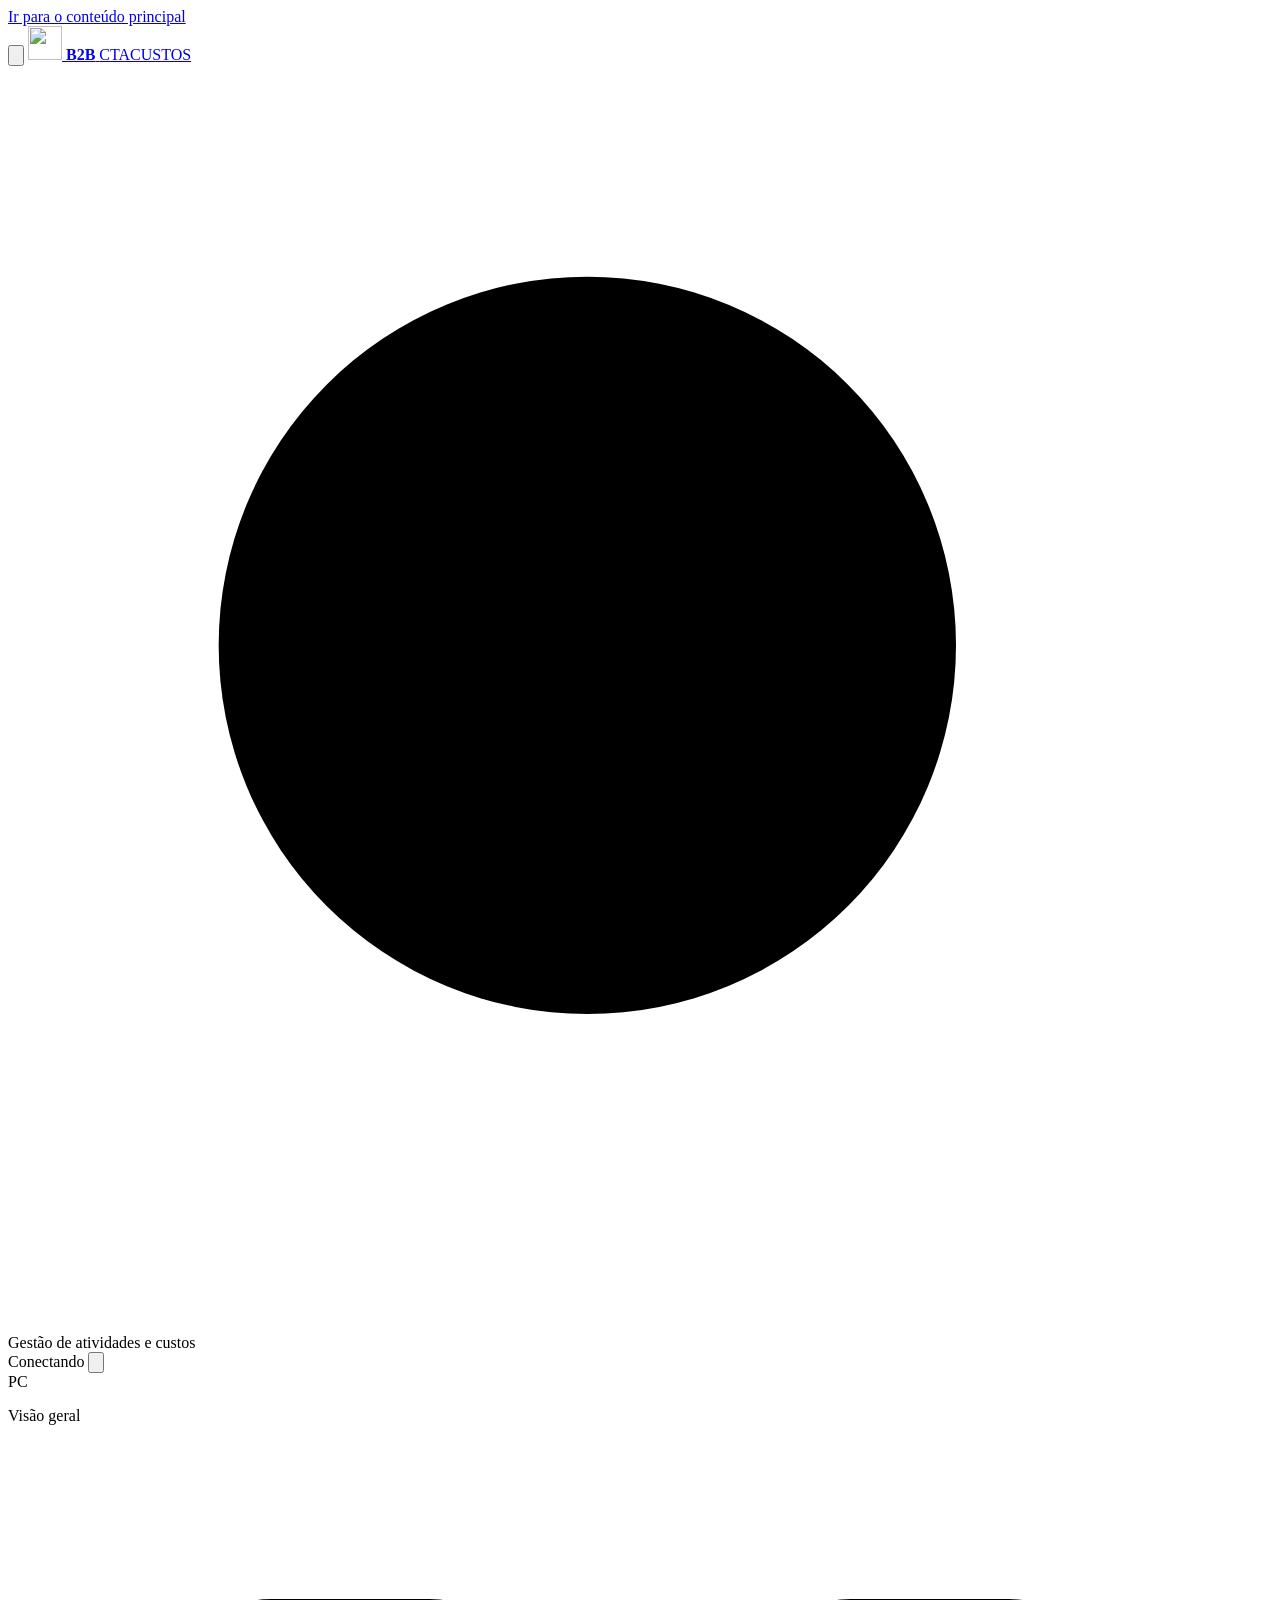
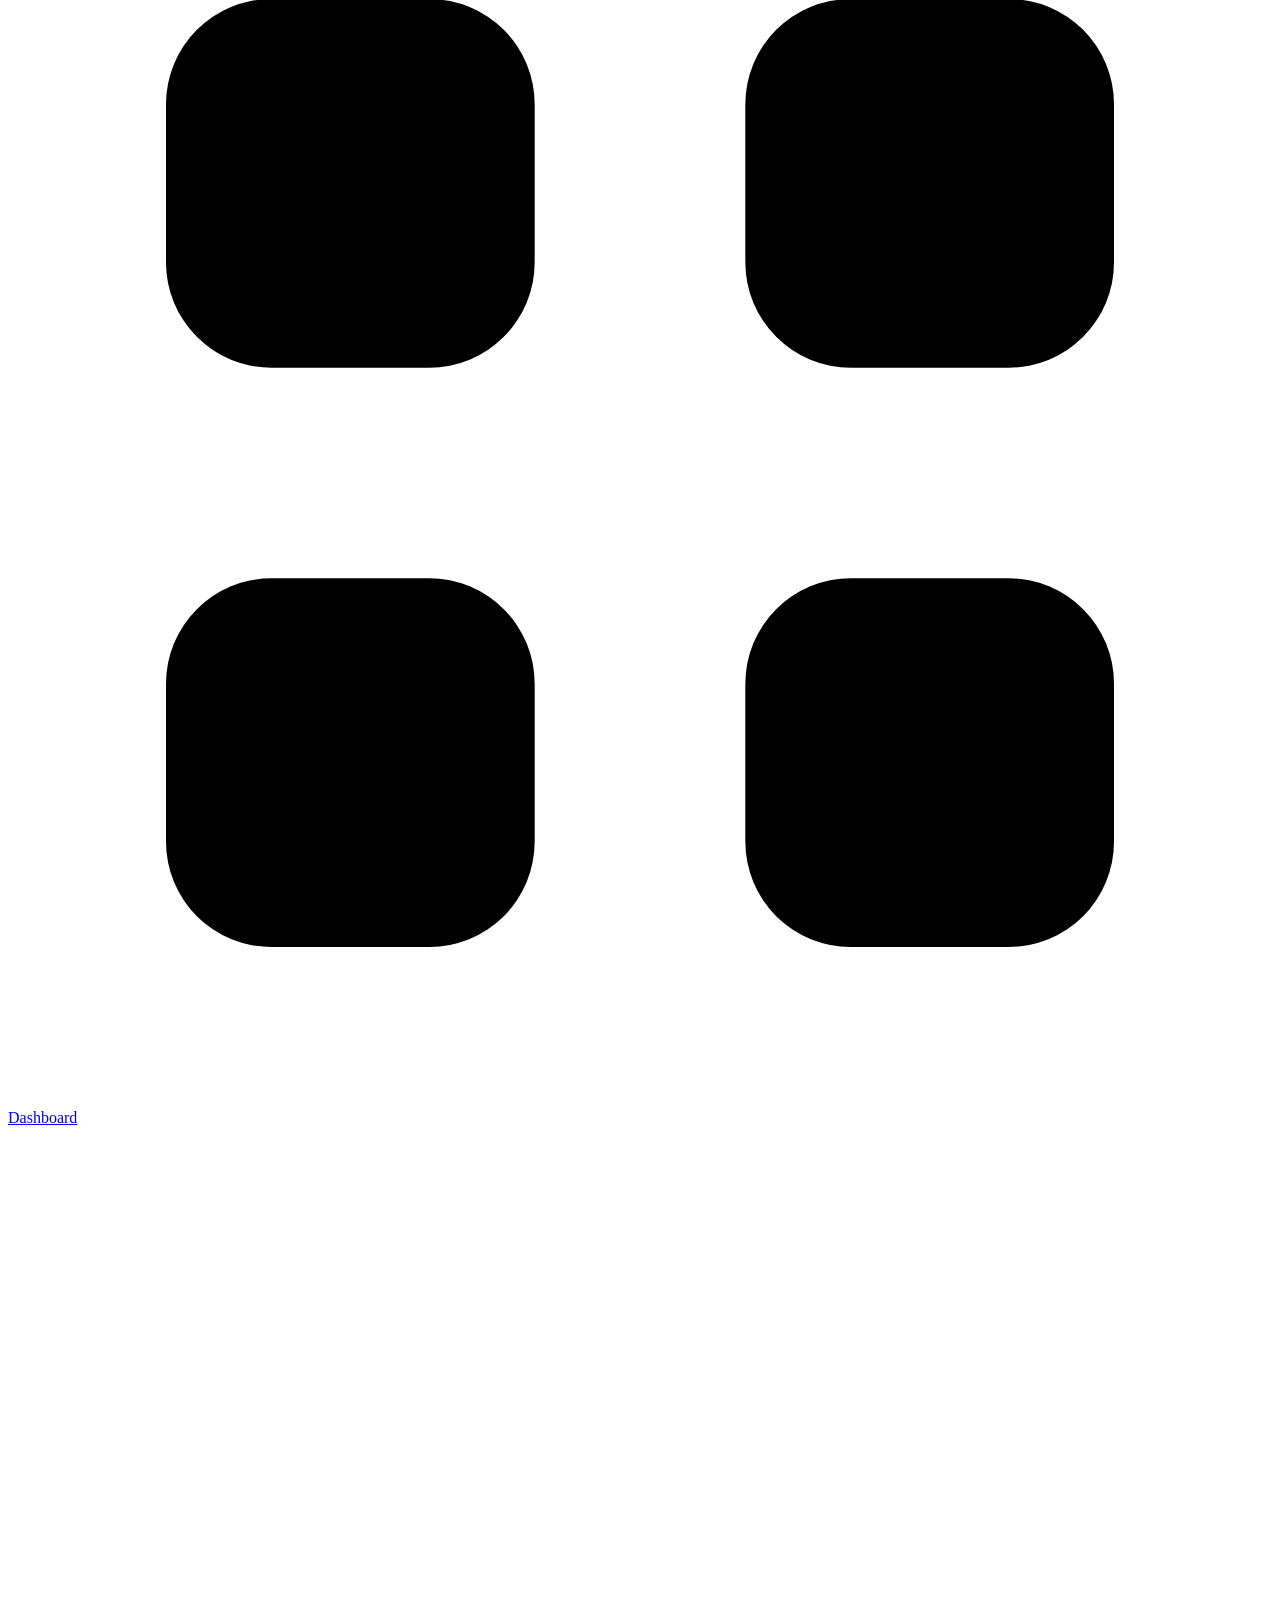
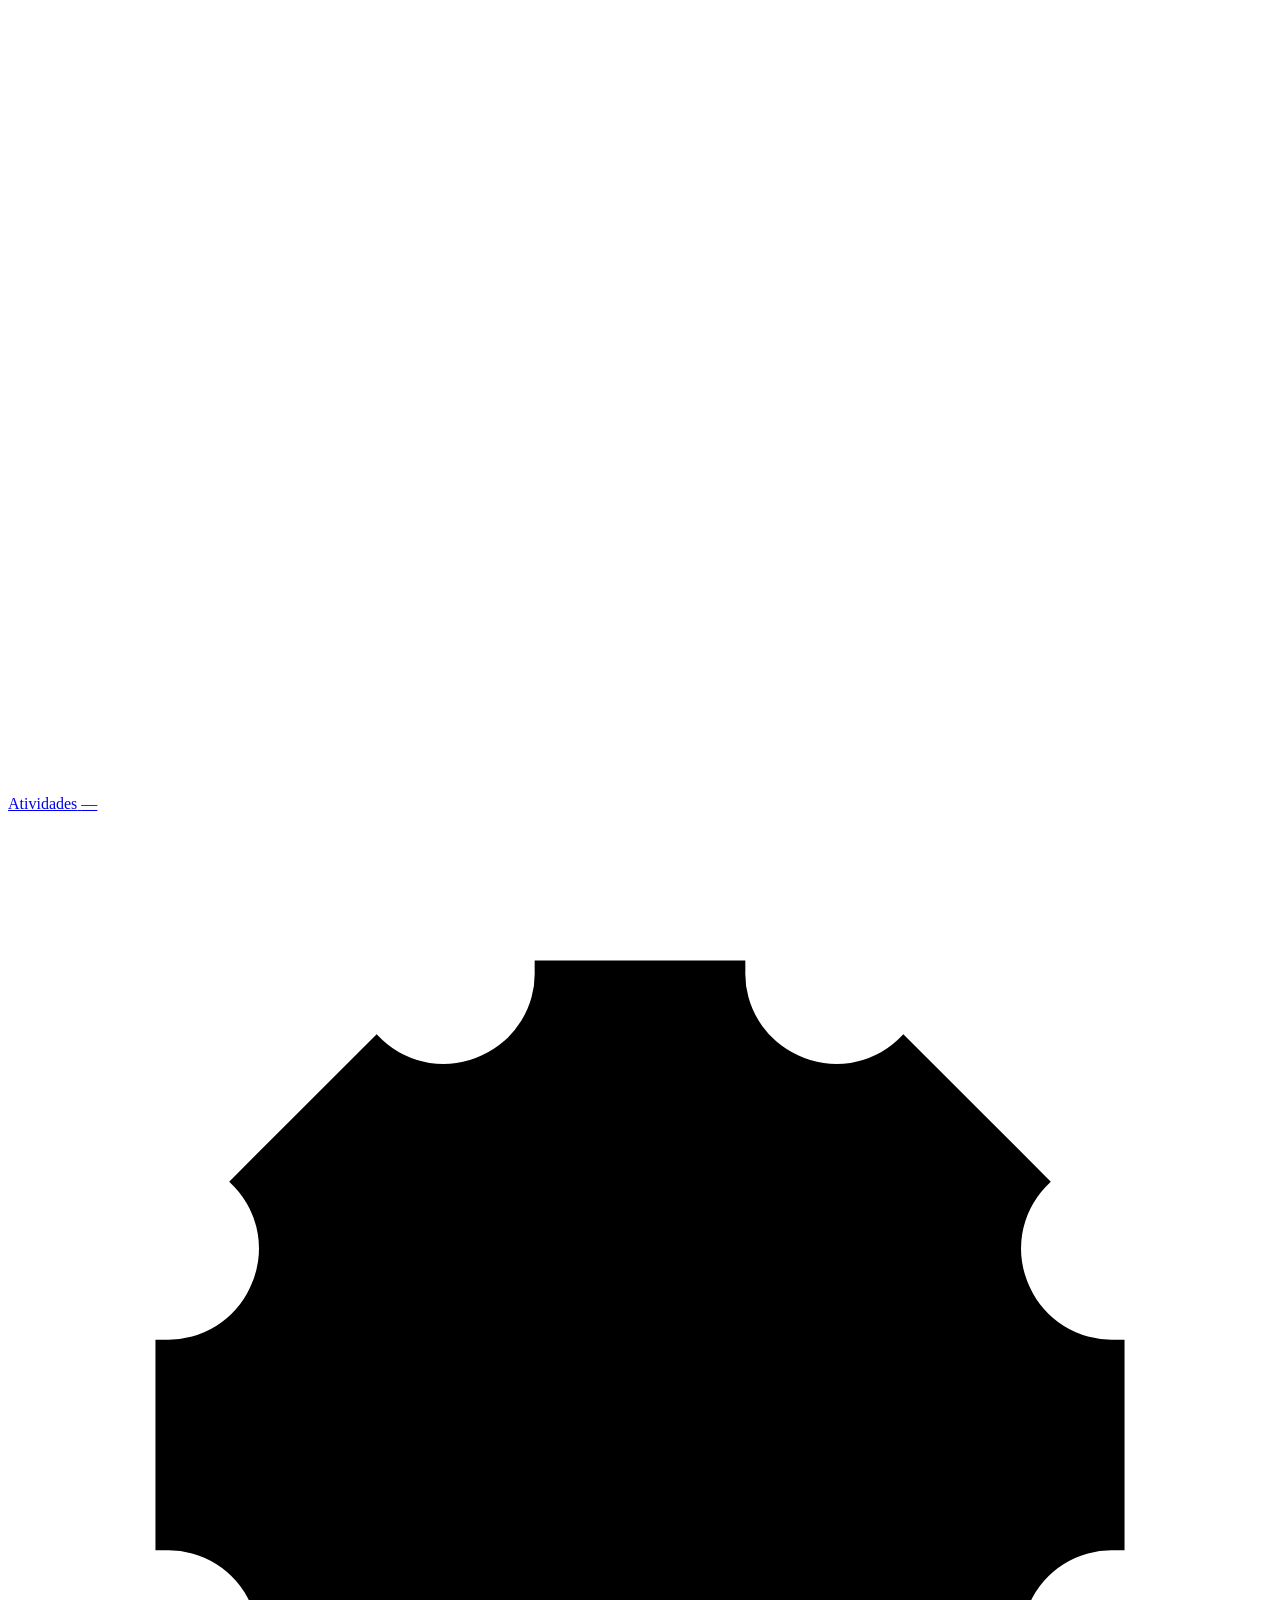
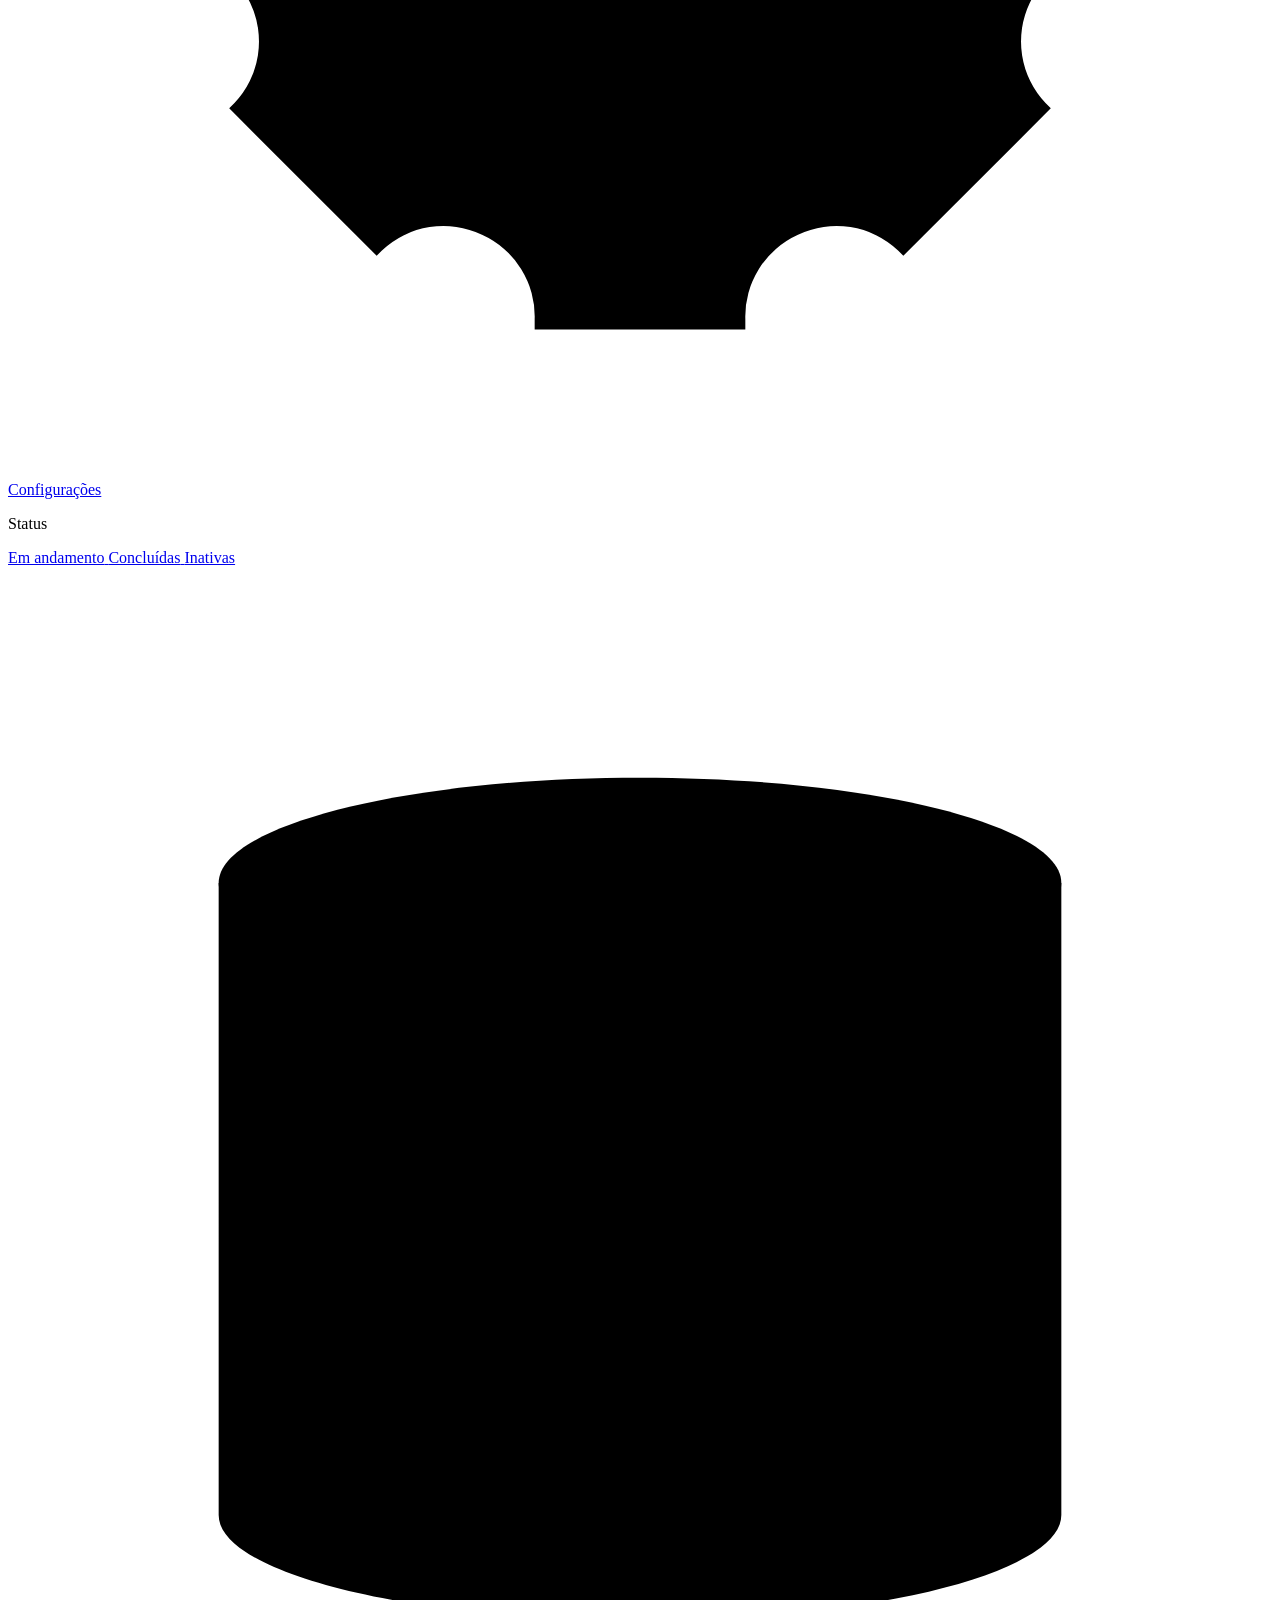
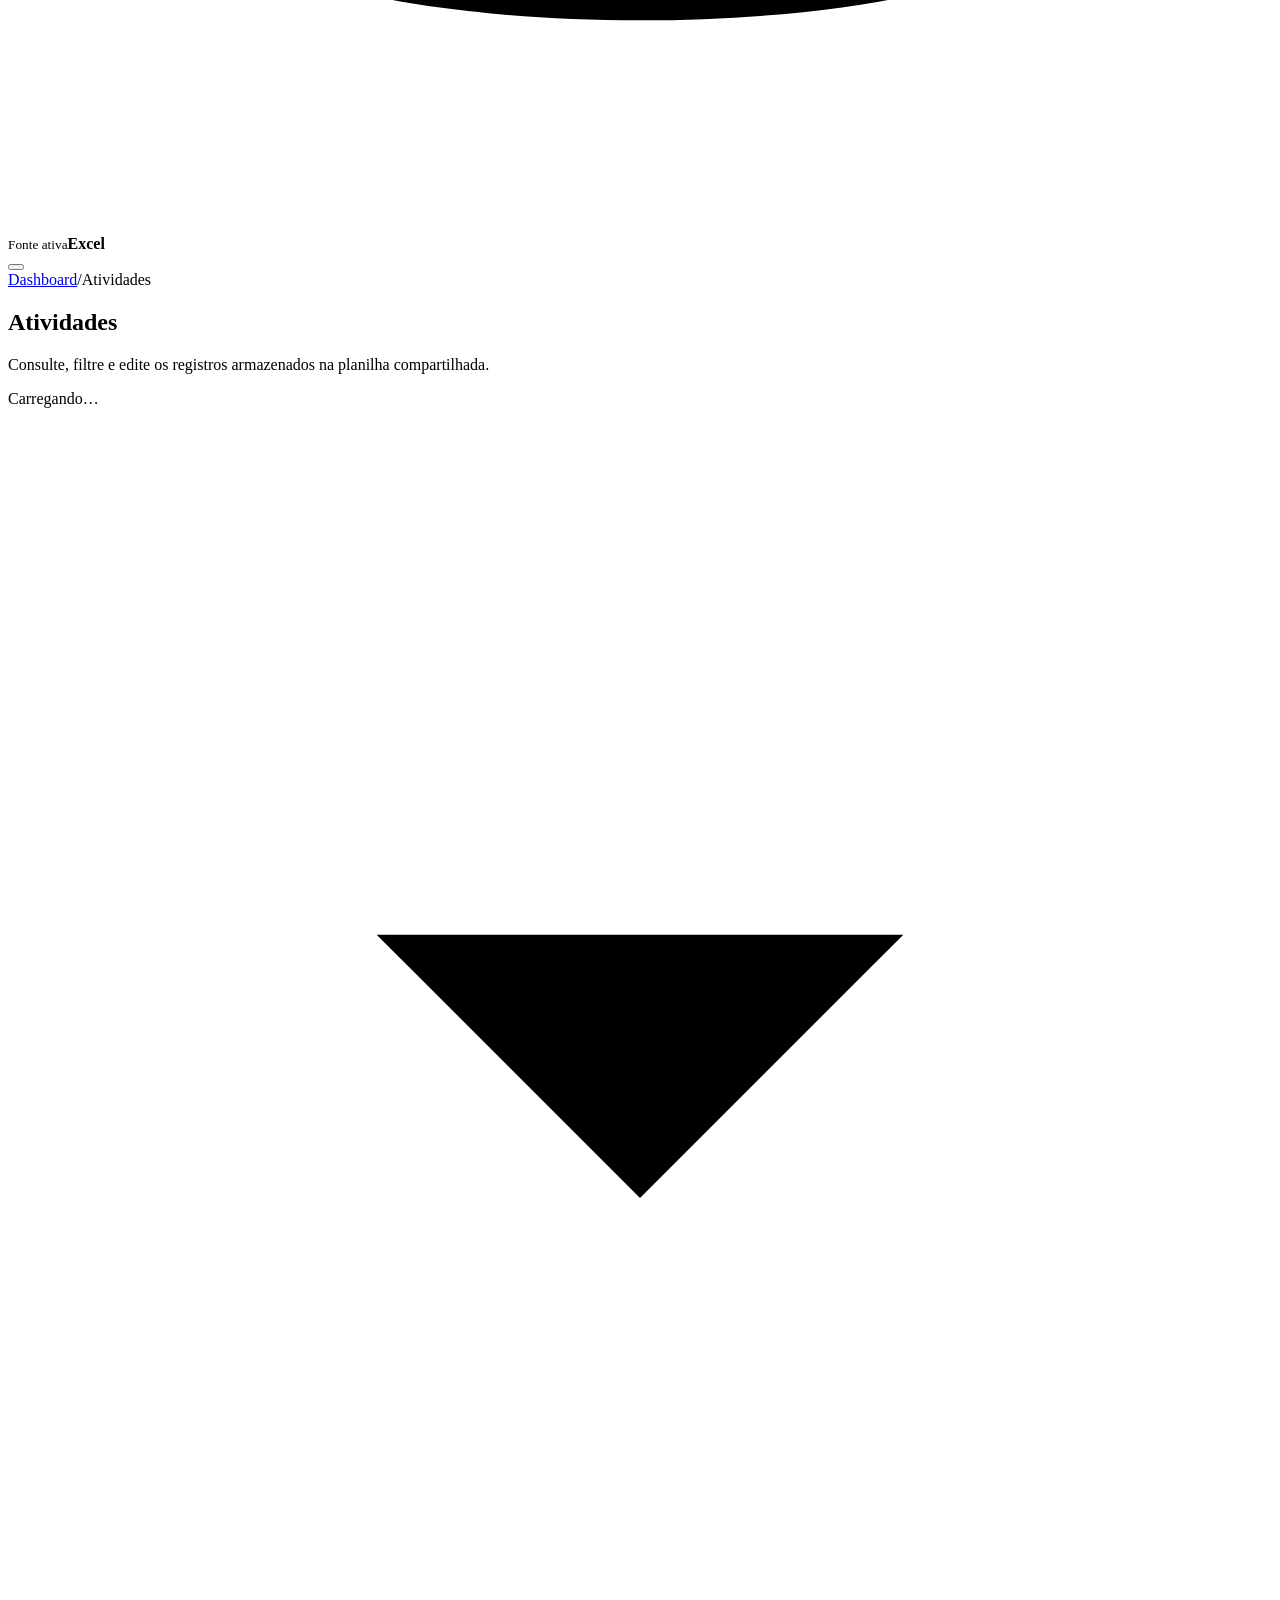
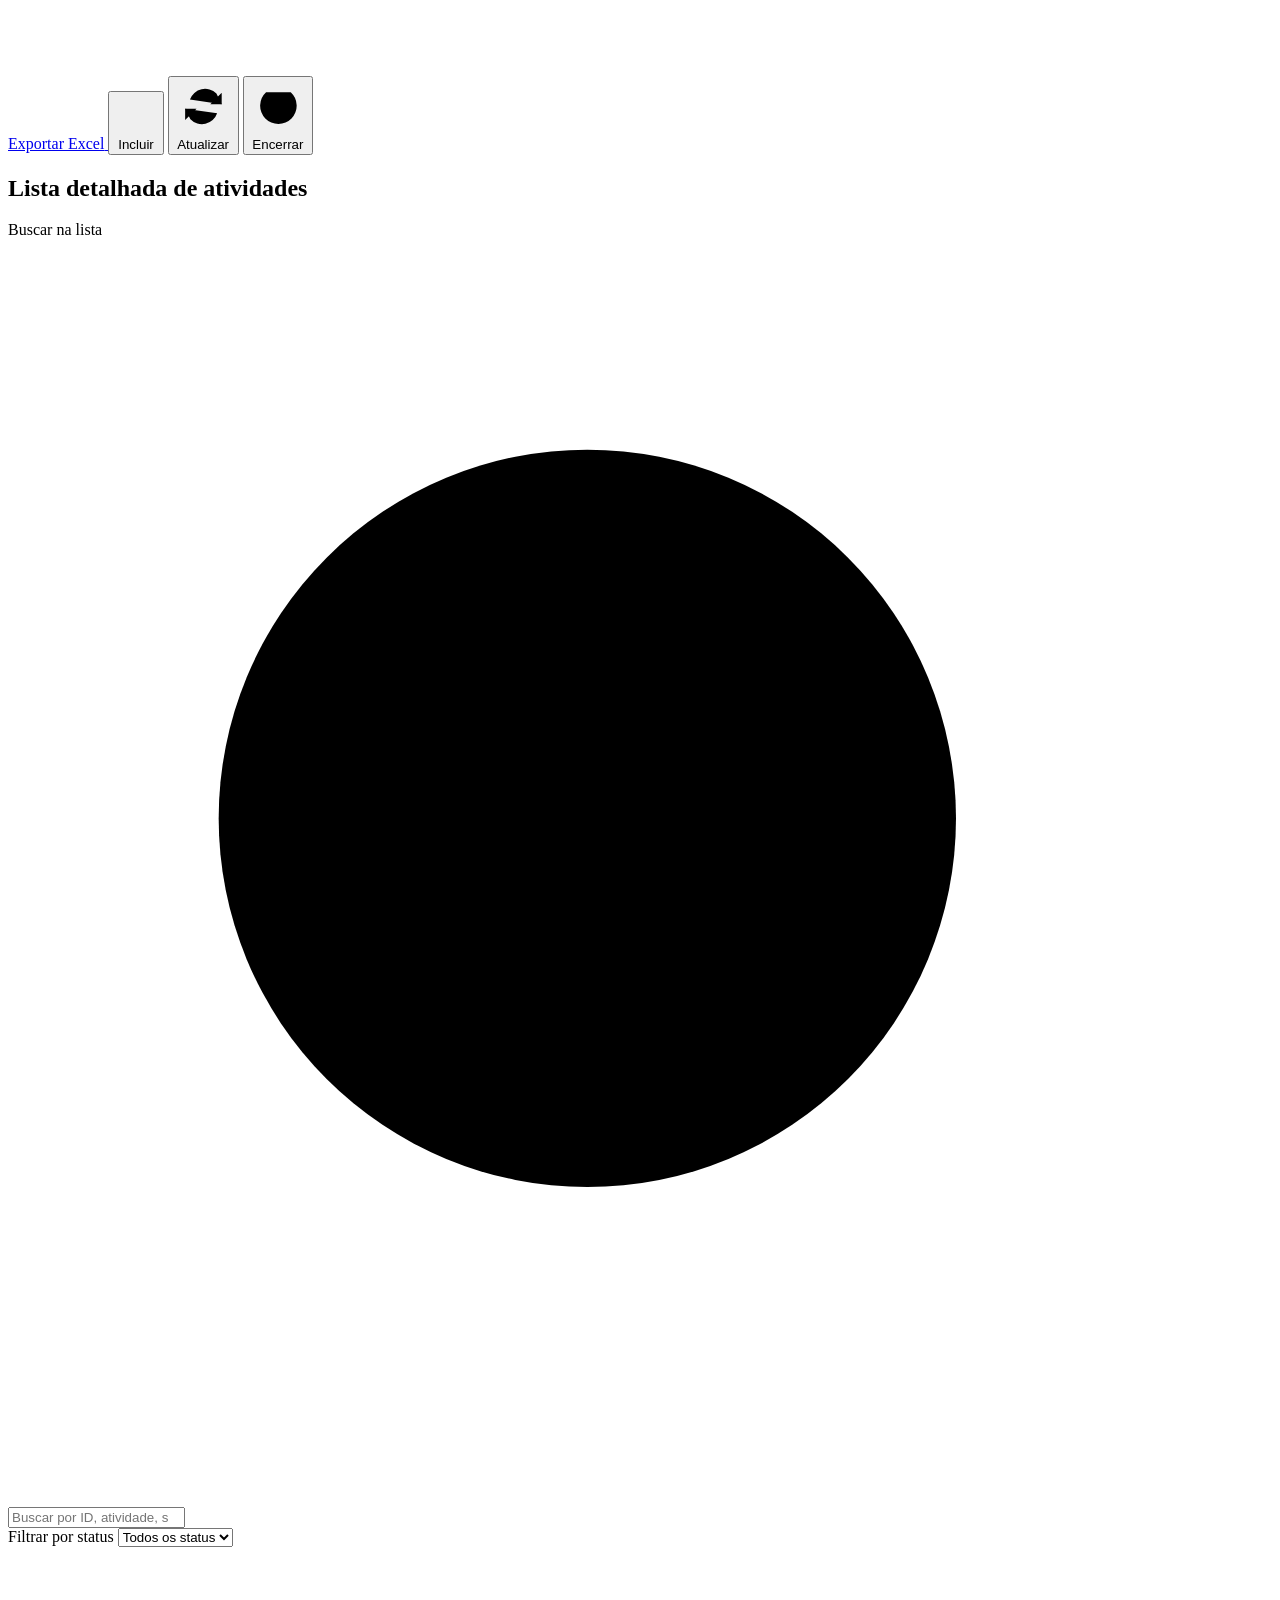
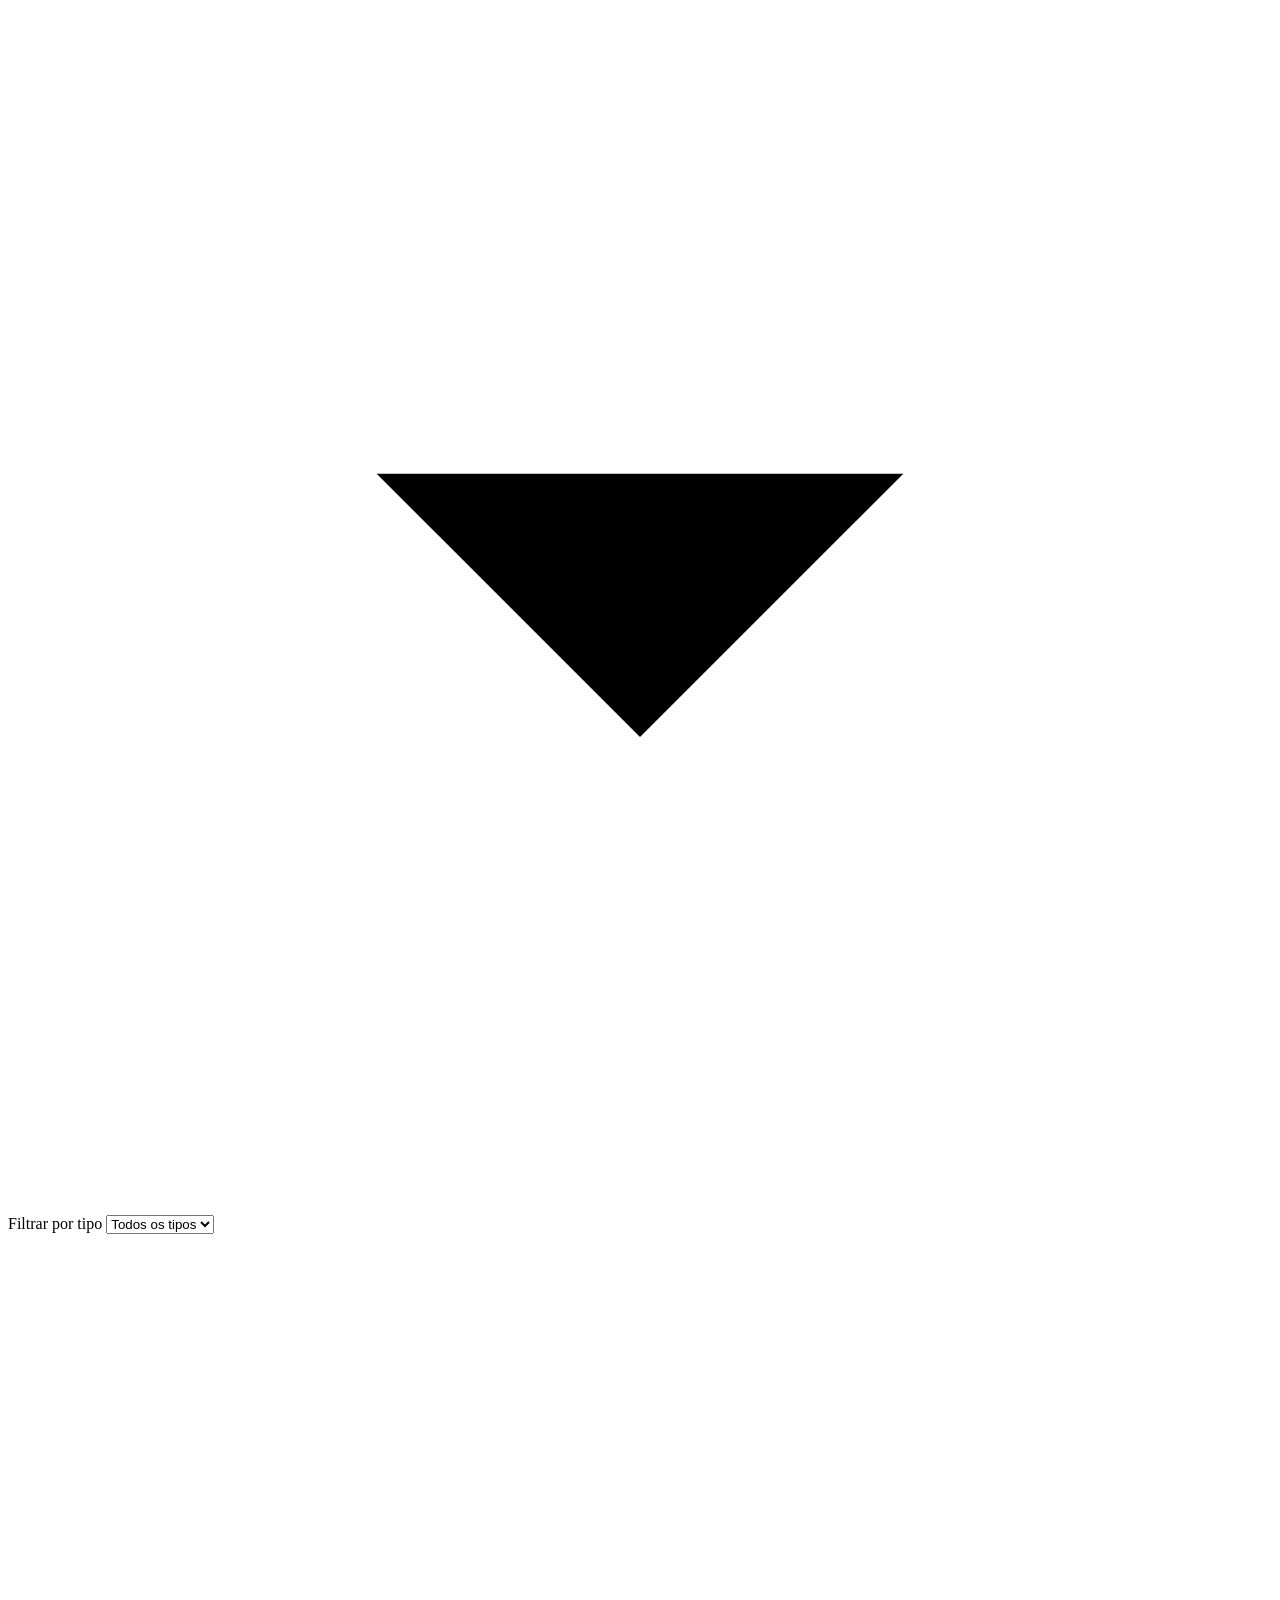
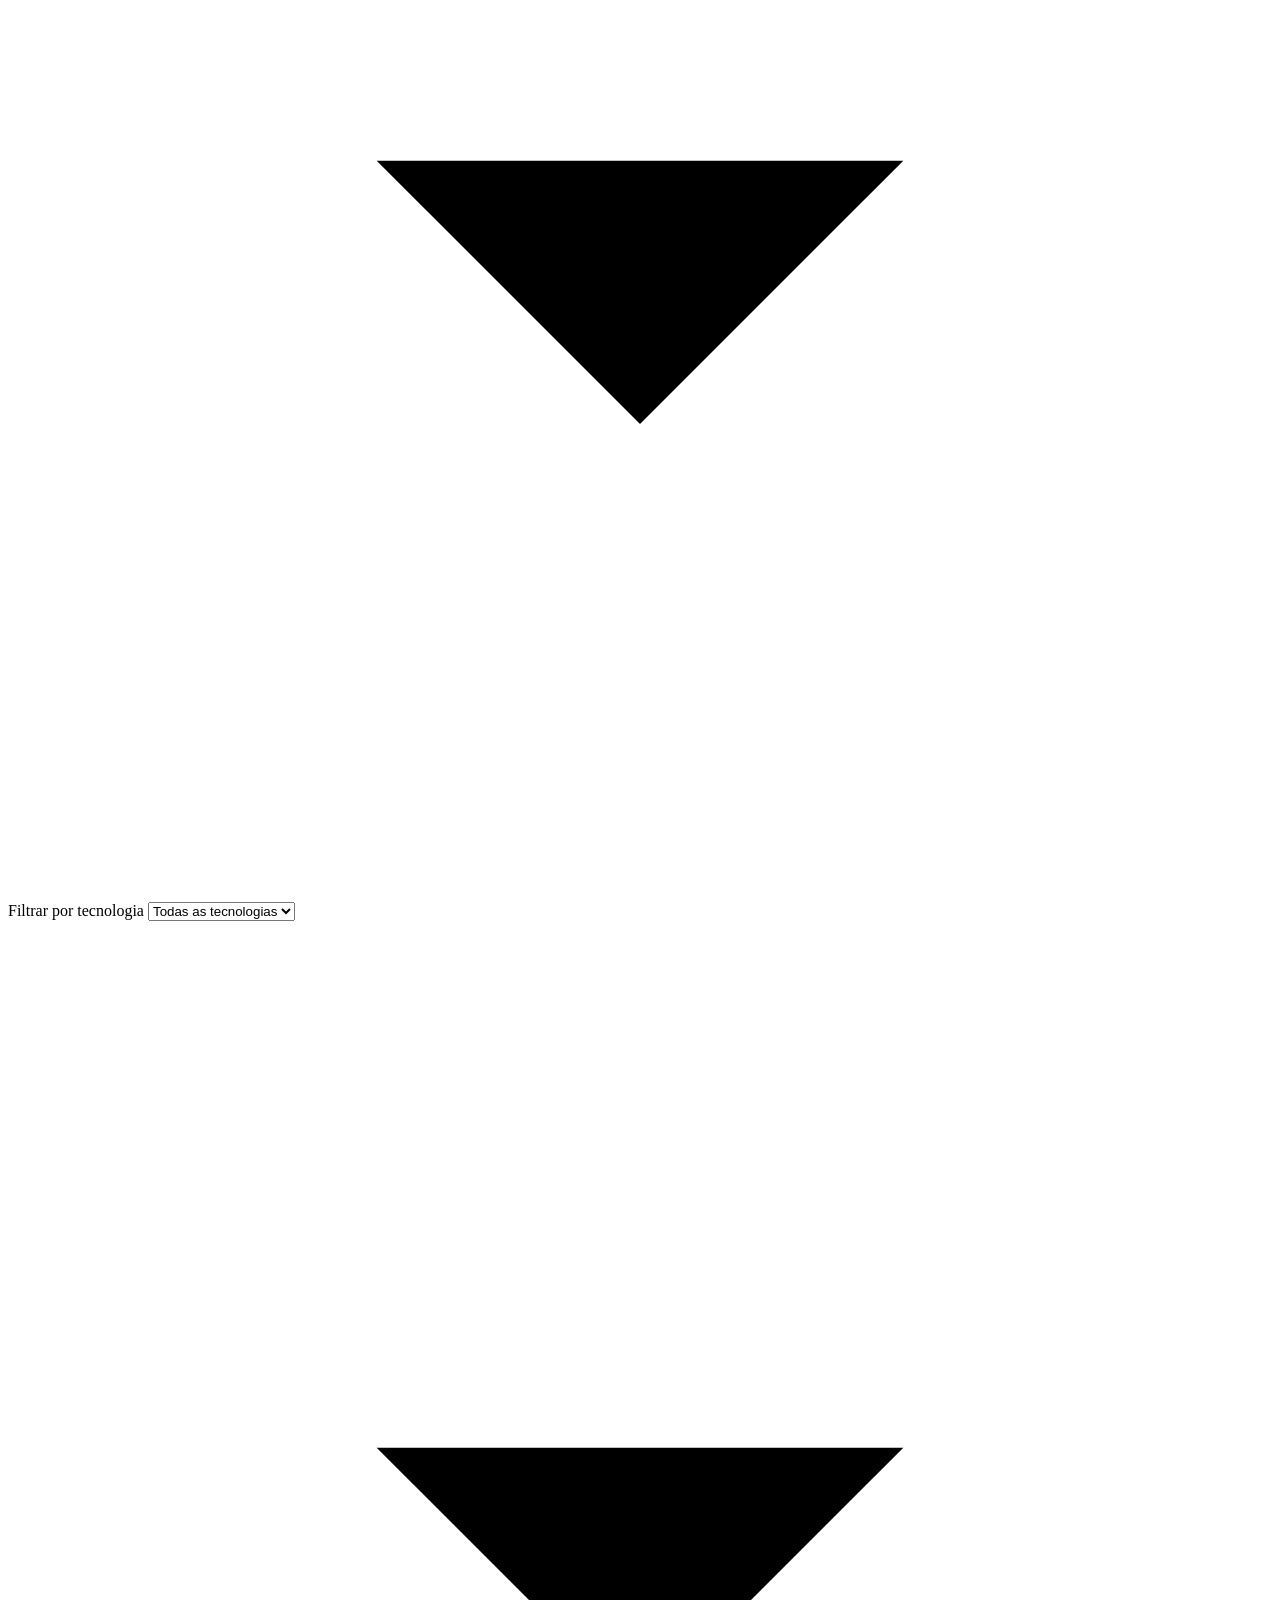
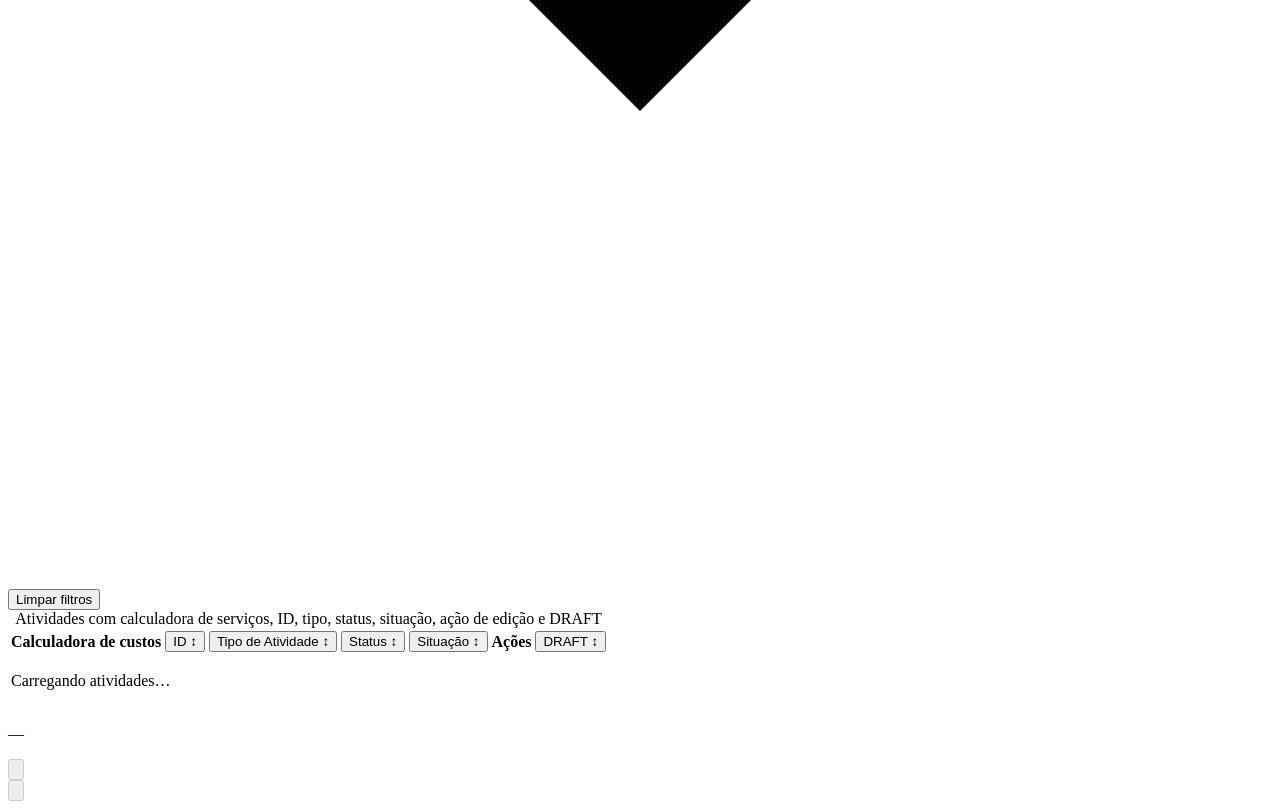
==== web/atividades.html @ 7fdd508a "feat: allow manual ERB costs and refine category cards" ====
<!doctype html>
<html lang="pt-BR">
<head>
  <meta charset="utf-8">
  <meta name="viewport" content="width=device-width, initial-scale=1">
  <meta name="theme-color" content="#DD7FD4">
  <meta name="description" content="Lista detalhada de atividades B2B CTACUSTOS">
  <title>Atividades · B2B CTACUSTOS</title>
  <link rel="icon" href="/static/favicon.svg" type="image/svg+xml">
  <link rel="alternate icon" href="/favicon.ico">
  <link rel="stylesheet" href="/static/app.css?v=20260916-1">
</head>
<body data-page="activities">
  <a class="skip-link" href="#conteudo">Ir para o conteúdo principal</a>

  <header class="topbar">
    <button class="icon-button topbar__menu" type="button" data-sidebar-toggle aria-label="Abrir menu" aria-expanded="false" aria-controls="sidebar">
      <svg aria-hidden="true" viewBox="0 0 24 24"><path d="M4 7h16M4 12h16M4 17h16"/></svg>
    </button>
    <a class="brand" href="/" aria-label="B2B CTACUSTOS — início">
      <img src="/static/logo-mark.svg" alt="" width="34" height="34">
      <span><strong>B2B</strong> <span>CTACUSTOS</span></span>
    </a>
    <div class="topbar-search topbar-search--display">
      <svg aria-hidden="true" viewBox="0 0 24 24"><circle cx="11" cy="11" r="7"/><path d="m20 20-3.6-3.6"/></svg>
      <span>Gestão de atividades e custos</span>
    </div>
    <div class="topbar__actions">
      <span class="sync-pill" id="sync-pill"><span class="sync-pill__dot"></span><span class="sync-pill__text">Conectando</span></span>
      <button class="icon-button" type="button" aria-label="Notificações" title="Notificações">
        <svg aria-hidden="true" viewBox="0 0 24 24"><path d="M18 8a6 6 0 0 0-12 0c0 7-3 7-3 9h18c0-2-3-2-3-9M10 21h4"/></svg>
      </button>
      <div class="avatar" aria-label="Usuário atual">PC</div>
    </div>
  </header>

  <div class="app-shell">
    <aside class="sidebar" id="sidebar" aria-label="Navegação principal">
      <div class="sidebar__scroll">
        <nav class="nav-list">
          <p class="nav-list__label">Visão geral</p>
          <a class="nav-item" href="/">
            <svg aria-hidden="true" viewBox="0 0 24 24"><rect x="3" y="3" width="7" height="7" rx="2"/><rect x="14" y="3" width="7" height="7" rx="2"/><rect x="3" y="14" width="7" height="7" rx="2"/><rect x="14" y="14" width="7" height="7" rx="2"/></svg>
            <span class="nav-item__label">Dashboard</span>
          </a>
          <a class="nav-item is-active" href="/atividades" aria-current="page">
            <svg aria-hidden="true" viewBox="0 0 24 24"><path d="M9 11h11M9 6h11M9 16h11M4 6h.01M4 11h.01M4 16h.01"/></svg>
            <span class="nav-item__label">Atividades</span>
            <span class="nav-item__count" id="nav-total">—</span>
          </a>
          <a class="nav-item" href="/configuracoes">
            <svg aria-hidden="true" viewBox="0 0 24 24"><circle cx="12" cy="12" r="3"/><path d="M19.4 15a1.7 1.7 0 0 0 .3 1.9l.1.1-2.8 2.8-.1-.1a1.7 1.7 0 0 0-1.9-.3 1.7 1.7 0 0 0-1 1.6v.2h-4V21a1.7 1.7 0 0 0-1-1.6 1.7 1.7 0 0 0-1.9.3l-.1.1L4.2 17l.1-.1a1.7 1.7 0 0 0 .3-1.9A1.7 1.7 0 0 0 3 14H2.8v-4H3a1.7 1.7 0 0 0 1.6-1 1.7 1.7 0 0 0-.3-1.9L4.2 7 7 4.2l.1.1a1.7 1.7 0 0 0 1.9.3A1.7 1.7 0 0 0 10 3V2.8h4V3a1.7 1.7 0 0 0 1 1.6 1.7 1.7 0 0 0 1.9-.3l.1-.1L19.8 7l-.1.1a1.7 1.7 0 0 0-.3 1.9 1.7 1.7 0 0 0 1.6 1h.2v4H21a1.7 1.7 0 0 0-1.6 1Z"/></svg>
            <span class="nav-item__label">Configurações</span>
          </a>
        </nav>
        <nav class="nav-list" aria-label="Filtros por status">
          <p class="nav-list__label">Status</p>
          <a class="nav-item nav-item--sub" href="/atividades?status=Em%20andamento">
            <span class="status-dot status-dot--warning"></span><span class="nav-item__label">Em andamento</span>
          </a>
          <a class="nav-item nav-item--sub" href="/atividades?status=Concluída">
            <span class="status-dot status-dot--success"></span><span class="nav-item__label">Concluídas</span>
          </a>
          <a class="nav-item nav-item--sub" href="/atividades?status=Cancelada">
            <span class="status-dot status-dot--neutral"></span><span class="nav-item__label">Inativas</span>
          </a>
        </nav>
      </div>
      <div class="sidebar__footer">
        <div class="source-card">
          <svg aria-hidden="true" viewBox="0 0 24 24"><path d="M4 6c0-1.1 3.6-2 8-2s8 .9 8 2-3.6 2-8 2-8-.9-8-2Z"/><path d="M4 6v6c0 1.1 3.6 2 8 2s8-.9 8-2V6M4 12v6c0 1.1 3.6 2 8 2s8-.9 8-2v-6"/></svg>
          <span><small>Fonte ativa</small><strong id="source-label">Excel</strong></span>
        </div>
      </div>
    </aside>
    <button class="sidebar-backdrop" type="button" data-sidebar-close aria-label="Fechar menu"></button>

    <main class="main" id="conteudo" tabindex="-1">
      <section class="page-heading page-heading--list">
        <div>
          <nav class="breadcrumbs" aria-label="Navegação estrutural"><a href="/">Dashboard</a><span aria-hidden="true">/</span><span>Atividades</span></nav>
          <h1>Atividades</h1>
          <p>Consulte, filtre e edite os registros armazenados na planilha compartilhada.</p>
        </div>
        <div class="page-heading__actions">
          <span class="result-count" id="result-count">Carregando…</span>
          <a class="button button--secondary" id="export-button" href="/api/activities/export" download aria-label="Exportar atividades para Excel sem a coluna DRAFT" title="Exportar Excel sem DRAFT">
            <svg aria-hidden="true" viewBox="0 0 24 24"><path d="M12 3v12M7 10l5 5 5-5M5 20h14"/></svg>
            <span>Exportar Excel</span>
          </a>
          <button class="button button--primary" id="create-button" type="button">
            <svg aria-hidden="true" viewBox="0 0 24 24"><path d="M12 5v14M5 12h14"/></svg>
            <span>Incluir</span>
          </button>
          <button class="button button--secondary" id="refresh-button" type="button" aria-label="Atualizar dados do Excel">
            <svg aria-hidden="true" viewBox="0 0 24 24"><path d="M20 6v5h-5M4 18v-5h5"/><path d="M6.1 9a7 7 0 0 1 11.6-2.6L20 11M4 13l2.3 4.6A7 7 0 0 0 18 15"/></svg>
            <span>Atualizar</span>
          </button>
          <button class="button button--danger" id="shutdown-button" type="button" aria-label="Encerrar aplicativo">
            <svg aria-hidden="true" viewBox="0 0 24 24"><path d="M12 3v9M6.6 5.8a8 8 0 1 0 10.8 0"/></svg>
            <span>Encerrar</span>
          </button>
        </div>
      </section>

      <section class="panel list-panel" aria-labelledby="list-title">
        <h2 class="sr-only" id="list-title">Lista detalhada de atividades</h2>
        <form class="filters" id="filter-form" role="search">
          <div class="field field--search">
            <label class="sr-only" for="list-search">Buscar na lista</label>
            <svg aria-hidden="true" viewBox="0 0 24 24"><circle cx="11" cy="11" r="7"/><path d="m20 20-3.6-3.6"/></svg>
            <input id="list-search" name="q" type="search" placeholder="Buscar por ID, atividade, situação ou técnico" autocomplete="off">
          </div>
          <div class="field field--select">
            <label class="sr-only" for="status-filter">Filtrar por status</label>
            <select id="status-filter" name="status"><option value="">Todos os status</option></select>
            <svg aria-hidden="true" viewBox="0 0 24 24"><path d="m7 10 5 5 5-5"/></svg>
          </div>
          <div class="field field--select">
            <label class="sr-only" for="type-filter">Filtrar por tipo</label>
            <select id="type-filter" name="type"><option value="">Todos os tipos</option></select>
            <svg aria-hidden="true" viewBox="0 0 24 24"><path d="m7 10 5 5 5-5"/></svg>
          </div>
          <div class="field field--select">
            <label class="sr-only" for="technology-filter">Filtrar por tecnologia</label>
            <select id="technology-filter" name="technology"><option value="">Todas as tecnologias</option></select>
            <svg aria-hidden="true" viewBox="0 0 24 24"><path d="m7 10 5 5 5-5"/></svg>
          </div>
          <button class="button button--secondary" id="clear-filters" type="button">Limpar filtros</button>
        </form>

        <div class="selection-bar" id="selection-bar" hidden>
          <span><strong id="selected-id"></strong> selecionada</span>
          <button class="text-link" id="edit-selected" type="button">Editar atividade</button>
        </div>

        <div class="table-wrap table-wrap--list">
          <table class="data-table" id="activities-table">
            <caption class="sr-only">Atividades com calculadora de serviços, ID, tipo, status, situação, ação de edição e DRAFT</caption>
            <thead>
              <tr>
                <th scope="col" class="calculator-column"><span class="sr-only">Calculadora de custos</span></th>
                <th scope="col" aria-sort="ascending"><button class="sort-button" type="button" data-sort="id">ID <span aria-hidden="true">↕</span></button></th>
                <th scope="col" aria-sort="none"><button class="sort-button" type="button" data-sort="tipo_atividade">Tipo de Atividade <span aria-hidden="true">↕</span></button></th>
                <th scope="col" aria-sort="none"><button class="sort-button" type="button" data-sort="status">Status <span aria-hidden="true">↕</span></button></th>
                <th scope="col" aria-sort="none"><button class="sort-button" type="button" data-sort="situacao">Situação <span aria-hidden="true">↕</span></button></th>
                <th scope="col" class="actions-column">Ações</th>
                <th scope="col" aria-sort="none"><button class="sort-button" type="button" data-sort="draft">DRAFT <span aria-hidden="true">↕</span></button></th>
              </tr>
            </thead>
            <tbody id="activities-body">
              <tr><td colspan="7"><div class="empty-state"><div class="spinner" aria-hidden="true"></div><p>Carregando atividades…</p></div></td></tr>
            </tbody>
          </table>
        </div>

        <footer class="pagination-bar">
          <p id="pagination-summary">—</p>
          <nav class="pagination" aria-label="Paginação da lista">
            <button class="icon-button icon-button--bordered" type="button" id="previous-page" aria-label="Página anterior" disabled><svg aria-hidden="true" viewBox="0 0 24 24"><path d="m15 18-6-6 6-6"/></svg></button>
            <div id="page-buttons" class="pagination__pages"></div>
            <button class="icon-button icon-button--bordered" type="button" id="next-page" aria-label="Próxima página" disabled><svg aria-hidden="true" viewBox="0 0 24 24"><path d="m9 18 6-6-6-6"/></svg></button>
          </nav>
        </footer>
      </section>
    </main>
  </div>

  <dialog class="modal" id="edit-modal" aria-labelledby="modal-title">
    <form class="modal__surface" id="edit-form" method="dialog">
      <header class="modal__header">
        <div><p class="eyebrow" id="modal-eyebrow">Edição da planilha</p><h2 id="modal-title">Editar atividade <span id="modal-activity-id"></span></h2></div>
        <button class="icon-button" type="button" data-modal-close aria-label="Fechar janela"><svg aria-hidden="true" viewBox="0 0 24 24"><path d="M18 6 6 18M6 6l12 12"/></svg></button>
      </header>
      <div class="modal__body">
        <div class="form-section form-section--identity">
          <div class="form-section__heading"><span>1</span><div><h3>Identificação</h3><p>Dados de controle e acompanhamento.</p></div></div>
          <div class="form-grid form-grid--four">
            <label class="input-group" id="create-id-field" hidden><span>ID <small>(opcional)</small></span><input name="id" maxlength="60" placeholder="Gerado automaticamente"></label>
            <label class="input-group"><span>Data</span><input name="data" type="date" required></label>
            <label class="input-group"><span>Tipo de atividade</span><input name="tipo_atividade" list="type-options" required maxlength="120"><datalist id="type-options"></datalist></label>
            <label class="input-group"><span>Status</span><select name="status" id="form-status" required><option value="">Selecione</option></select></label>
            <label class="input-group input-group--wide"><span>Situação / detalhes</span><input name="situacao" required maxlength="180"></label>
          </div>
        </div>

        <div class="form-section">
          <div class="form-section__heading"><span>2</span><div><h3>Empresa e equipe</h3><p>Opções lidas diretamente da planilha.</p></div></div>
          <div class="form-grid form-grid--four">
            <label class="input-group"><span>Empresa</span><select name="empresa" id="form-company"><option value="">Selecione</option></select></label>
            <label class="input-group"><span>EPS</span><select name="eps" id="form-eps"><option value="">Selecione</option></select></label>
            <label class="input-group input-group--wide"><span>Nome do técnico</span><select name="tecnico_nome" id="form-technician"><option value="">Selecione</option></select></label>
            <label class="input-group"><span>Matrícula</span><input name="matricula" id="form-registration" maxlength="60"></label>
            <label class="input-group"><span>Região</span><input name="regiao" list="region-options" maxlength="80"><datalist id="region-options"></datalist></label>
            <label class="input-group"><span>Cluster</span><input name="cluster" list="cluster-options" maxlength="80"><datalist id="cluster-options"></datalist></label>
            <label class="input-group input-group--wide"><span>Tecnologia</span><select name="tecnologia" id="form-technology"><option value="">Selecione</option></select><small>O valor configurado será aplicado automaticamente. Para ERB, informe o valor obtido na calculadora externa.</small></label>
            <label class="input-group input-group--wide"><span>DRAFT</span><input name="draft" maxlength="180" placeholder="Informe o DRAFT, quando aplicável"></label>
          </div>
        </div>

        <div class="form-section form-section--results">
          <div class="form-section__heading"><span>3</span><div><h3>Custos da atividade</h3><p>Valores consolidados que serão fornecidos pela calculadora.</p></div></div>
          <div class="form-grid form-grid--five">
            <label class="input-group" id="service-cost-field"><span>Custo Serviço</span><div class="money-input"><span>R$</span><input name="custo_mo" id="form-service-cost" type="text" inputmode="decimal" data-currency-input autocomplete="off" aria-describedby="service-cost-hint" readonly></div><small id="service-cost-hint">Preenchido automaticamente conforme a tecnologia.</small></label>
            <label class="input-group"><span>Custo Material</span><div class="money-input"><span>R$</span><input name="custo_mat" type="text" inputmode="decimal" data-currency-input autocomplete="off"></div></label>
            <label class="input-group"><span>Custo Total</span><output class="calculated-output" id="calc-total">R$ 0,00</output></label>
            <label class="input-group"><span>Custo Evitado</span><output class="calculated-output" id="calc-avoided">R$ 0,00</output><input name="custo_evitado" type="hidden" value="0"></label>
            <label class="input-group"><span>GAP</span><output class="calculated-output calculated-output--gap is-neutral" id="calc-gap" aria-label="GAP calculado por categoria">Por categoria</output><small id="calc-gap-detail">Calculado no Dashboard com a equipe configurada.</small></label>
          </div>
          <p class="formula-note"><strong>Regras:</strong> Custo Total = Custo Serviço + Custo Material. Custo Evitado = Custo Serviço. O GAP é consolidado por categoria no Dashboard, sem usar técnicos × dias neste formulário.</p>
        </div>
      </div>
      <footer class="modal__footer">
        <p id="save-status" role="status" aria-live="polite"></p>
        <div><button class="button button--secondary" type="button" data-modal-close>Cancelar</button><button class="button button--primary" type="submit" id="save-button">Salvar alterações</button></div>
      </footer>
    </form>
  </dialog>

  <dialog class="modal service-modal" id="service-calculator-modal" aria-labelledby="service-calculator-title">
    <form class="modal__surface service-calculator" id="service-calculator-form" method="dialog">
      <header class="modal__header service-calculator__header">
        <div>
          <p class="eyebrow">Calculadora de custos</p>
          <h2 id="service-calculator-title">Materiais e Serviços <span id="service-calculator-id"></span></h2>
          <p class="service-source" id="service-source">Carregando bases de materiais e serviços…</p>
        </div>
        <button class="icon-button" type="button" data-service-modal-close aria-label="Fechar calculadora"><svg aria-hidden="true" viewBox="0 0 24 24"><path d="M18 6 6 18M6 6l12 12"/></svg></button>
      </header>

      <div class="calculator-tabs" role="tablist" aria-label="Etapas da calculadora">
        <button class="calculator-tab is-active" id="materials-tab" type="button" role="tab" aria-selected="true" aria-controls="materials-panel" data-calculator-tab="materials"><span>1</span> Materiais <strong id="materials-tab-total">R$ 0,00</strong></button>
        <button class="calculator-tab" id="services-tab" type="button" role="tab" aria-selected="false" aria-controls="services-panel" data-calculator-tab="services"><span>2</span> Serviços e equipe <strong id="services-tab-total">R$ 0,00</strong></button>
      </div>

      <div class="service-calculator__body" id="materials-panel" role="tabpanel" aria-labelledby="materials-tab">
        <section class="service-pane service-catalog" aria-labelledby="material-catalog-title">
          <div class="service-pane__header">
            <div><h3 id="material-catalog-title">Materiais disponíveis</h3><p id="material-catalog-count">—</p></div>
          </div>
          <label class="service-search" for="material-search">
            <span class="sr-only">Buscar material</span>
            <svg aria-hidden="true" viewBox="0 0 24 24"><circle cx="11" cy="11" r="7"/><path d="m20 20-3.6-3.6"/></svg>
            <input id="material-search" type="search" placeholder="Buscar por material, código ou unidade" autocomplete="off">
          </label>
          <div class="service-catalog__list" id="material-catalog-list" aria-live="polite">
            <div class="service-loading"><div class="spinner" aria-hidden="true"></div><p>Lendo MATERIAL.xlsx…</p></div>
          </div>
        </section>

        <section class="service-pane service-selection" aria-labelledby="selected-materials-title">
          <div class="service-pane__header">
            <div><h3 id="selected-materials-title">Materiais selecionados</h3><p id="selected-materials-count">Nenhum item</p></div>
            <button class="text-link" id="clear-selected-materials" type="button" disabled>Limpar</button>
          </div>
          <div class="selected-services-table" role="table" aria-label="Materiais incluídos no cálculo">
            <div class="selected-services-table__head" role="row">
              <span role="columnheader">Descrição</span><span role="columnheader">Valor unitário</span><span role="columnheader">Qtd.</span><span role="columnheader">Total</span><span role="columnheader" class="sr-only">Excluir</span>
            </div>
            <div class="selected-services-table__body" id="selected-materials-list" role="rowgroup"></div>
          </div>
          <div class="service-selection__empty" id="selected-materials-empty">
            <svg aria-hidden="true" viewBox="0 0 24 24"><path d="M12 5v14M5 12h14"/></svg>
            <strong>Nenhum material selecionado</strong>
            <p>Inclua os materiais usados ou continue sem custo de material.</p>
          </div>
        </section>

        <aside class="service-summary material-summary" aria-label="Resumo dos materiais">
          <div class="service-summary__activity"><span>Atividade vinculada</span><strong id="material-summary-id">—</strong></div>
          <dl>
            <div><dt>Itens no cálculo</dt><dd id="material-summary-count">0</dd></div>
          </dl>
          <div class="service-summary__total material-summary__total"><span>Novo custo material</span><output id="material-total">R$ 0,00</output></div>
          <p>O total será levado automaticamente para a etapa de serviços e salvo no Custo Material da atividade.</p>
        </aside>
      </div>

      <div class="service-calculator__body" id="services-panel" role="tabpanel" aria-labelledby="services-tab" hidden>
        <section class="service-pane service-catalog" aria-labelledby="service-catalog-title">
          <div class="service-pane__header">
            <div><h3 id="service-catalog-title">Serviços disponíveis</h3><p id="service-catalog-count">—</p></div>
          </div>
          <label class="service-search" for="service-search">
            <span class="sr-only">Buscar serviço</span>
            <svg aria-hidden="true" viewBox="0 0 24 24"><circle cx="11" cy="11" r="7"/><path d="m20 20-3.6-3.6"/></svg>
            <input id="service-search" type="search" placeholder="Buscar por serviço, código ou unidade" autocomplete="off">
          </label>
          <div class="service-catalog__list" id="service-catalog-list" aria-live="polite">
            <div class="service-loading"><div class="spinner" aria-hidden="true"></div><p>Lendo SERVICOS.xlsx…</p></div>
          </div>
        </section>

        <section class="service-pane service-selection" aria-labelledby="selected-services-title">
          <div class="service-pane__header">
            <div><h3 id="selected-services-title">Serviços selecionados</h3><p id="selected-services-count">Nenhum item</p></div>
            <button class="text-link" id="clear-selected-services" type="button" disabled>Limpar</button>
          </div>
          <div class="selected-services-table" role="table" aria-label="Serviços incluídos no cálculo">
            <div class="selected-services-table__head" role="row">
              <span role="columnheader">Descrição</span>
              <span role="columnheader">Valor unitário</span>
              <span role="columnheader">Qtd.</span>
              <span role="columnheader">Total</span>
              <span role="columnheader" class="sr-only">Excluir</span>
            </div>
            <div class="selected-services-table__body" id="selected-services-list" role="rowgroup"></div>
          </div>
          <div class="service-selection__empty" id="selected-services-empty">
            <svg aria-hidden="true" viewBox="0 0 24 24"><path d="M12 5v14M5 12h14"/></svg>
            <strong>Nenhum serviço selecionado</strong>
            <p>Você pode incluir serviços ou salvar somente com o custo padrão da equipe.</p>
          </div>
        </section>

        <aside class="service-summary" aria-label="Resumo do cálculo">
          <div class="service-summary__activity">
            <span>Atividade vinculada</span>
            <strong id="service-summary-id">—</strong>
          </div>
          <div class="service-summary__drivers">
            <label><span>Qtde técnicos</span><input id="service-technicians" type="number" min="1" max="1000000" step="1" inputmode="numeric" required></label>
            <label><span>Qtde dias</span><input id="service-days" type="number" min="1" max="1000000" step="1" inputmode="numeric" required></label>
          </div>
          <dl>
            <div><dt>Custo Serviço atual</dt><dd id="service-current-total">R$ 0,00</dd></div>
            <div><dt>Custo de materiais</dt><dd id="service-material-total">R$ 0,00</dd></div>
            <div class="service-summary__standard"><dt>Custo padrão da equipe</dt><dd><strong id="service-standard-total">R$ 0,00</strong><small id="service-standard-detail">Aguardando dados da atividade</small></dd></div>
            <div><dt>Itens no cálculo</dt><dd id="service-summary-count">0</dd></div>
            <div><dt>Custo total previsto</dt><dd id="service-grand-total">R$ 0,00</dd></div>
          </dl>
          <div class="service-summary__total">
            <span>Novo total de Serviços</span>
            <output id="service-total">R$ 0,00</output>
            <div class="service-summary__gap is-neutral">
              <span>GAP (Serviços − equipe)</span>
              <output id="service-gap" aria-label="GAP neutro: R$ 0,00">→ R$ 0,00</output>
              <small id="service-gap-detail">R$ 0,00 − R$ 0,00</small>
            </div>
          </div>
          <p>Sem serviços, o custo padrão será usado. Ao salvar, o valor substituirá o Custo Serviço e atualizará o Custo Total.</p>
        </aside>
      </div>

      <footer class="modal__footer service-calculator__footer">
        <p id="service-calculator-status" role="status" aria-live="polite"></p>
        <div>
          <button class="button button--secondary" type="button" data-service-modal-close>Cancelar</button>
          <button class="button button--secondary" type="button" id="calculator-back" hidden>Voltar aos materiais</button>
          <button class="button button--primary" type="button" id="calculator-next" disabled>Continuar para serviços</button>
          <button class="button button--primary" type="submit" id="save-service-calculation" disabled hidden>Salvar cálculo</button>
        </div>
      </footer>
    </form>
  </dialog>

  <div class="toast-region" id="toast-region" role="status" aria-live="polite"></div>
  <script src="/static/app.js?v=20260916-1" defer></script>
</body>
</html>
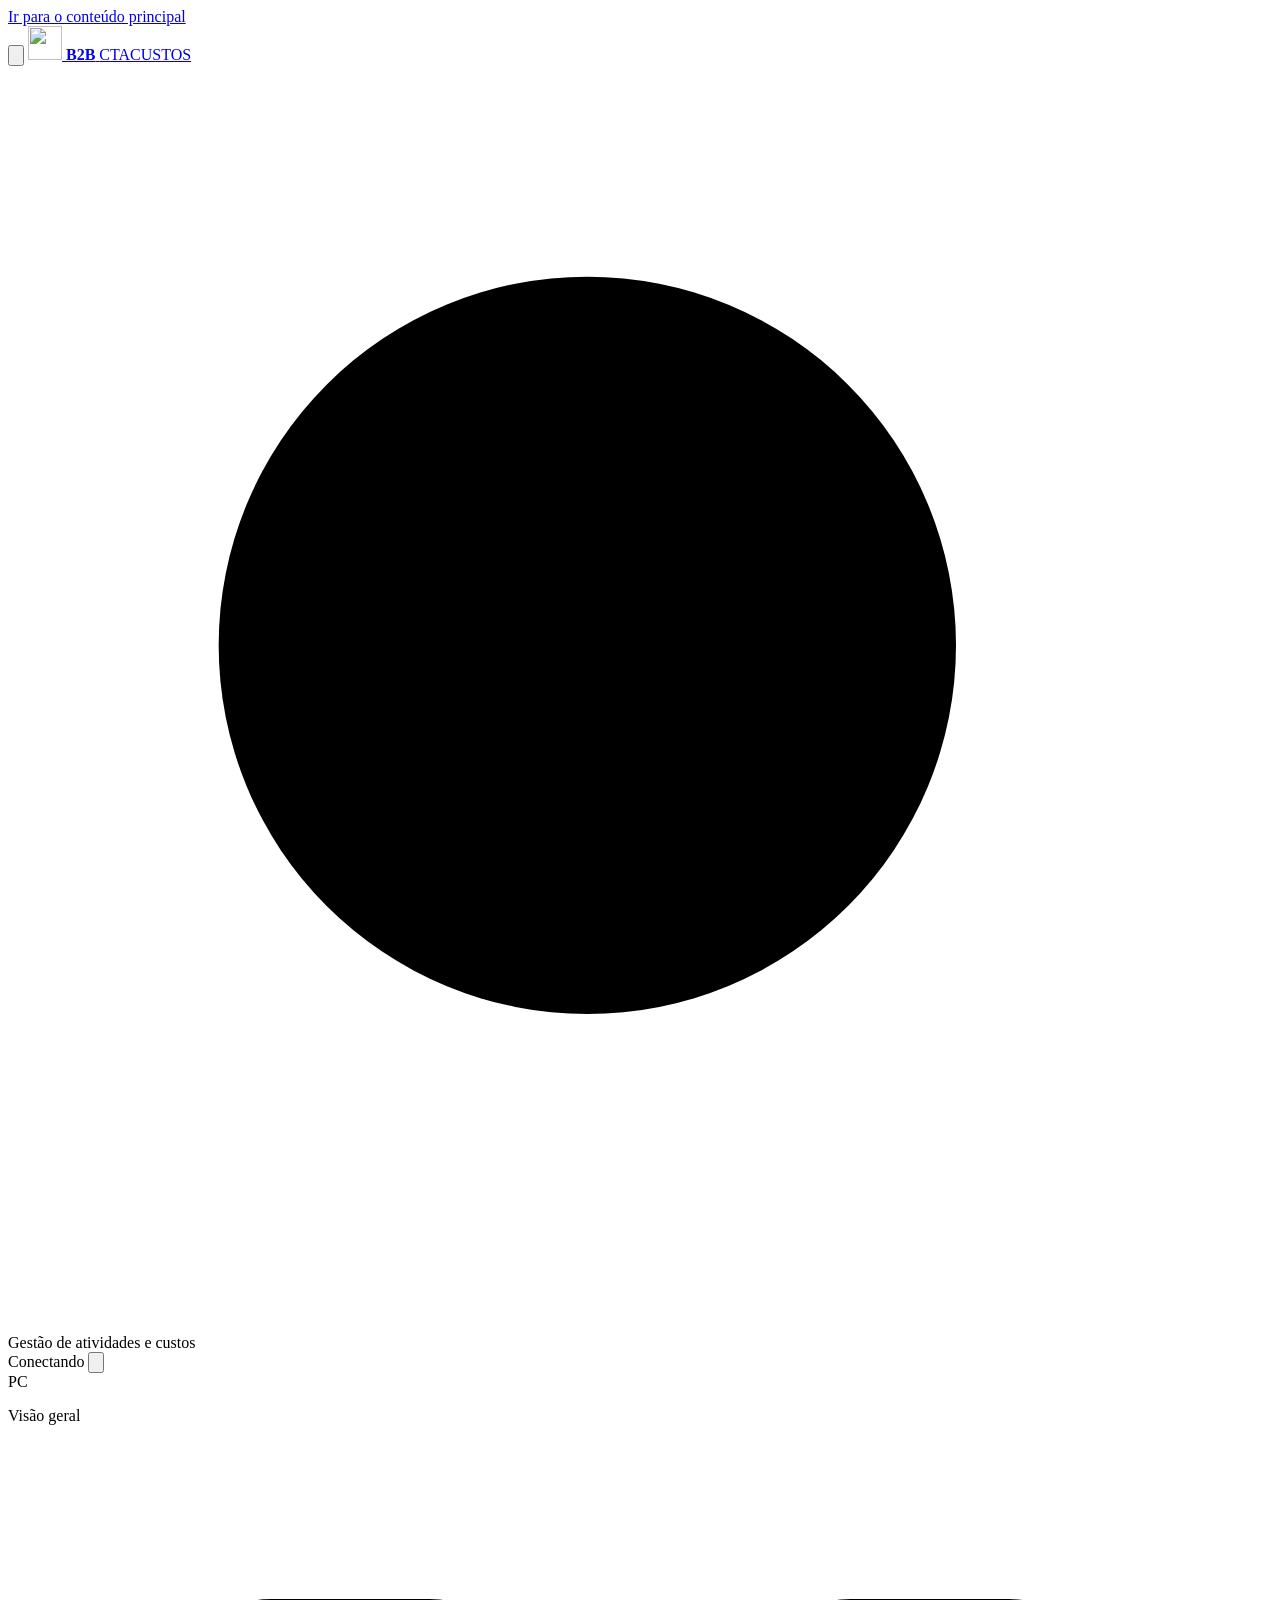
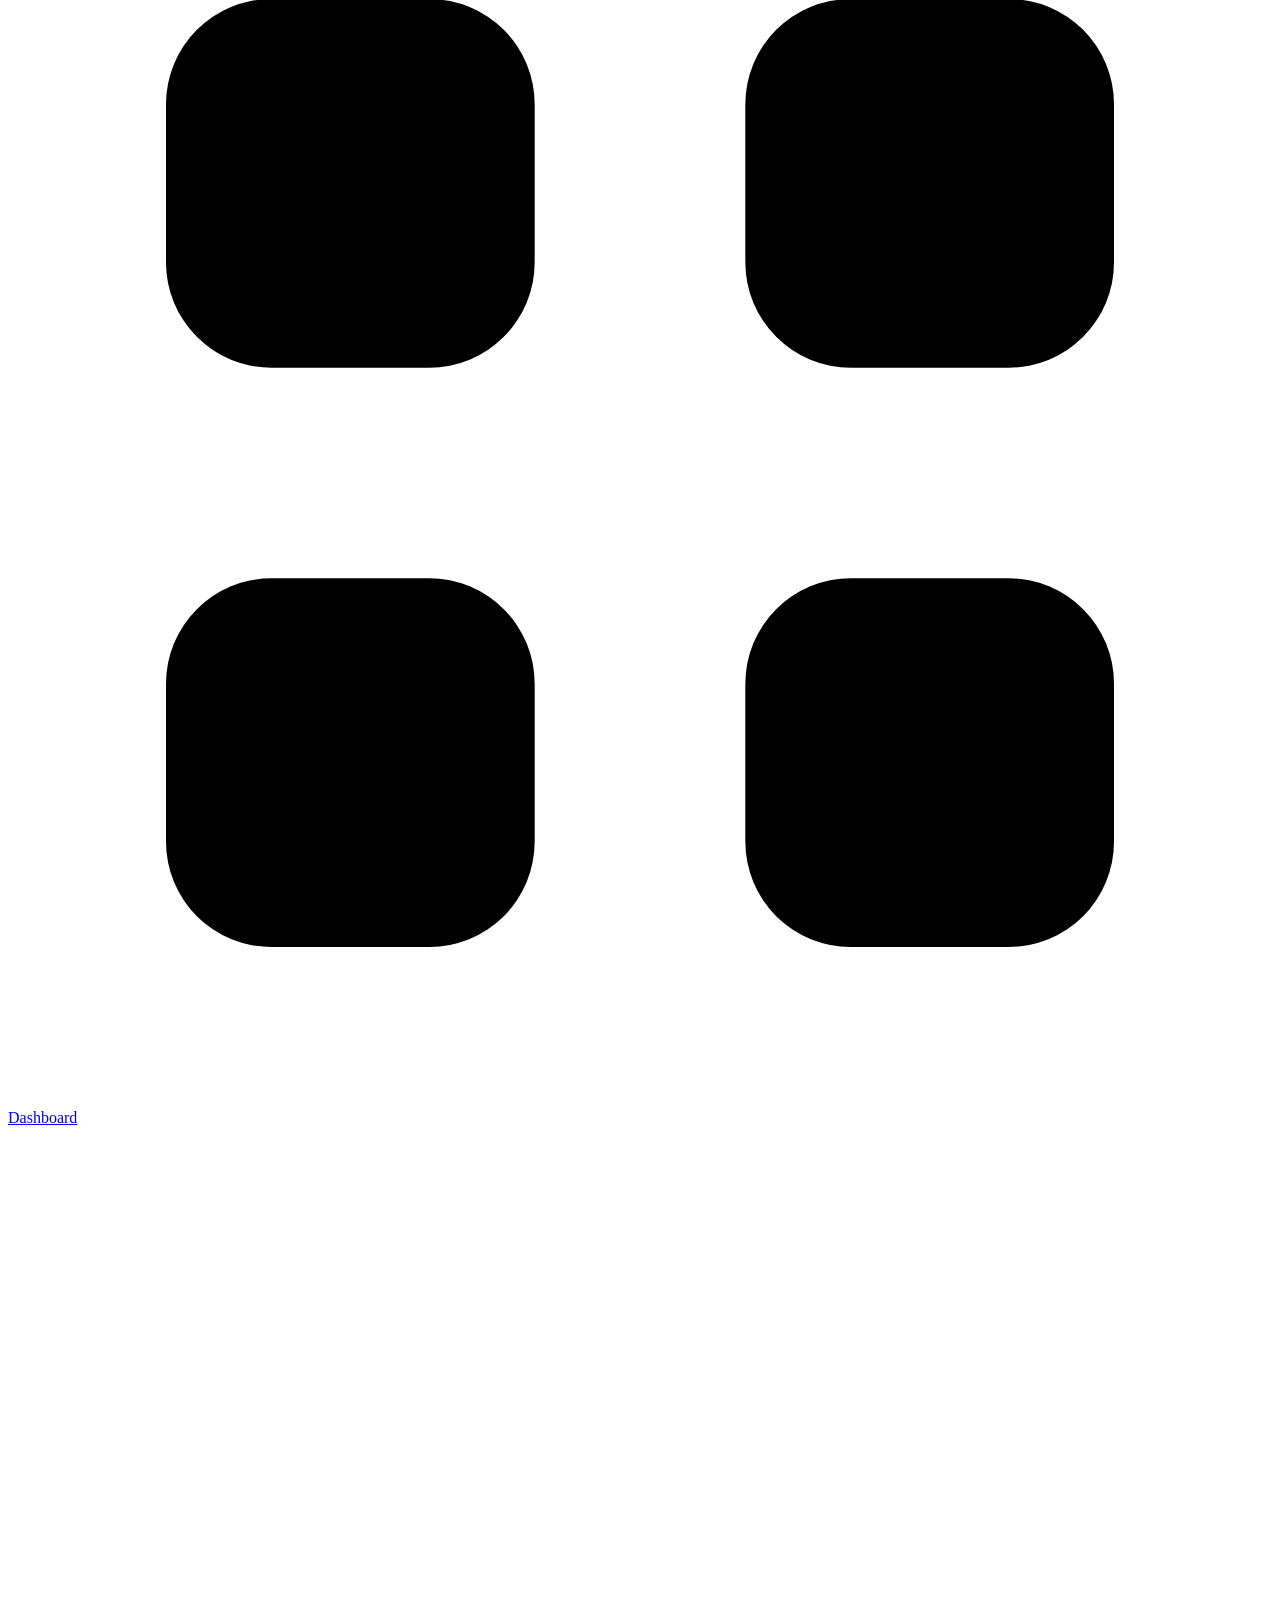
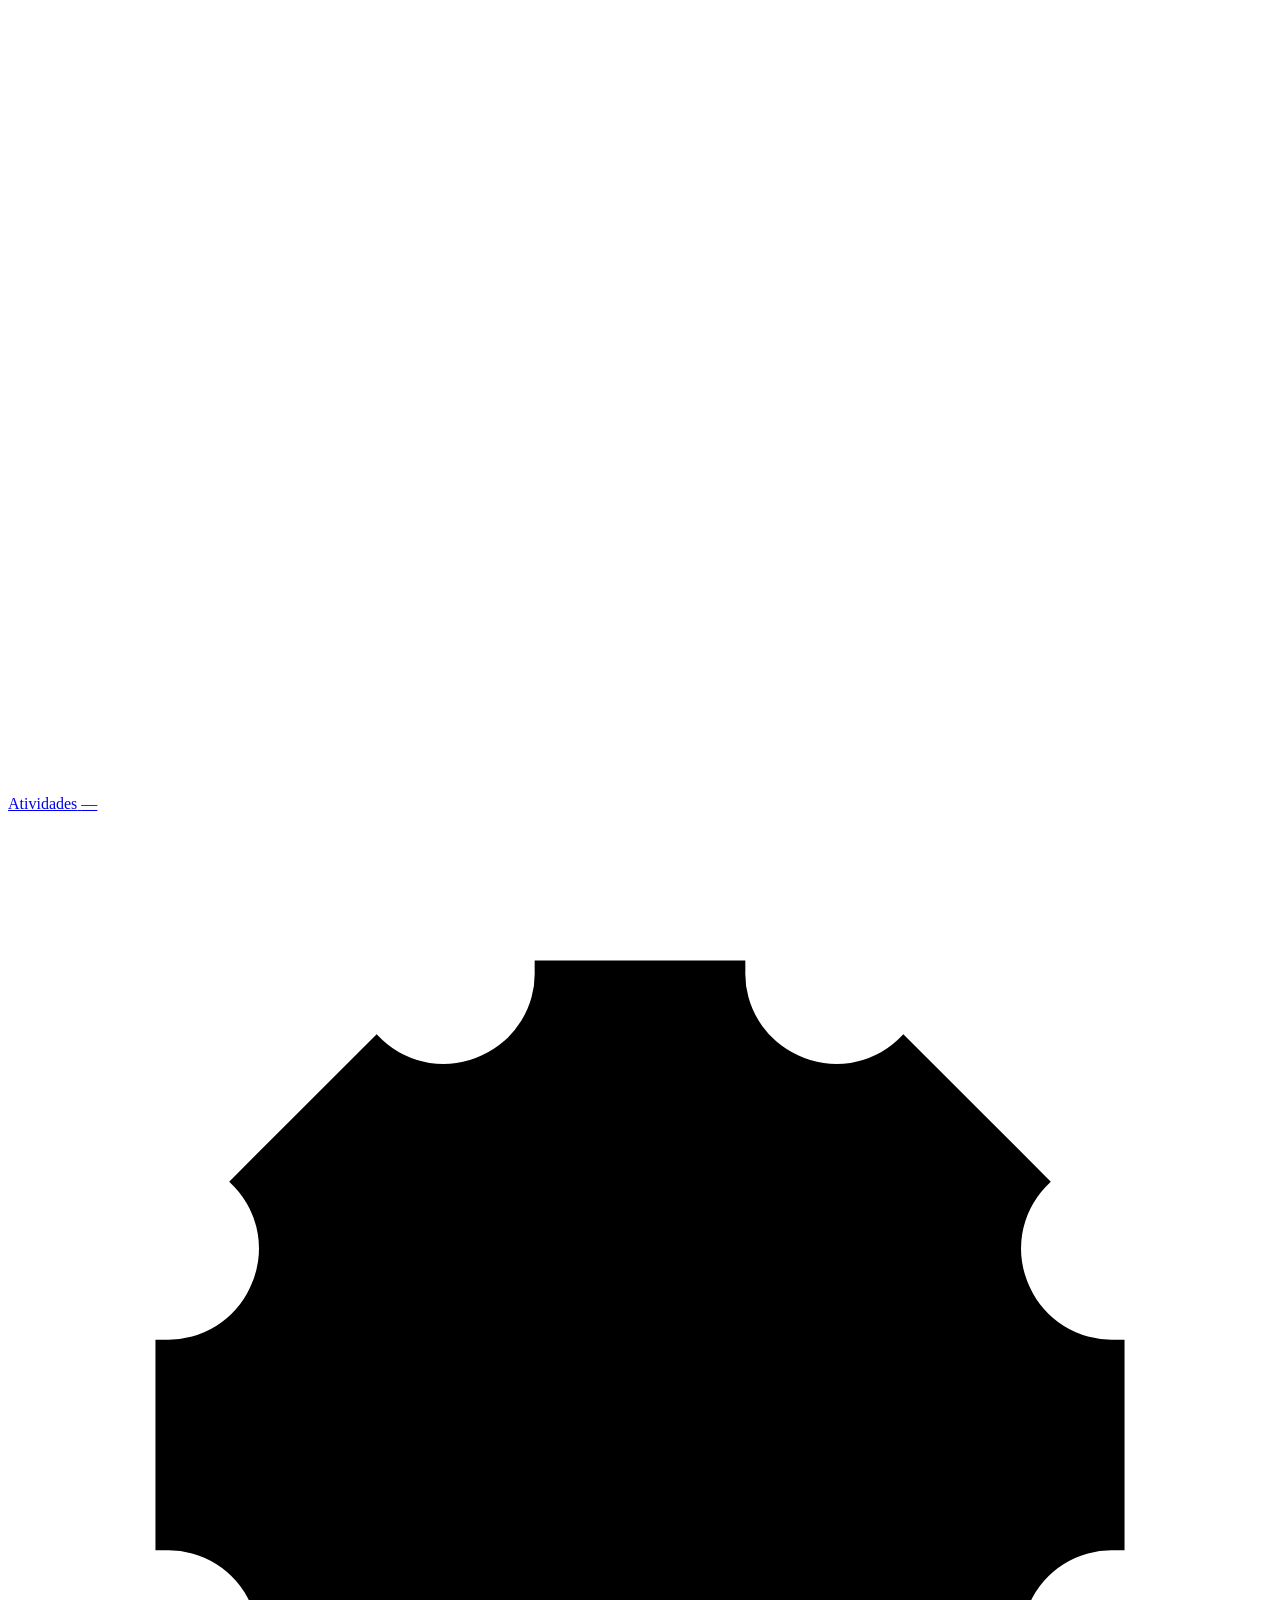
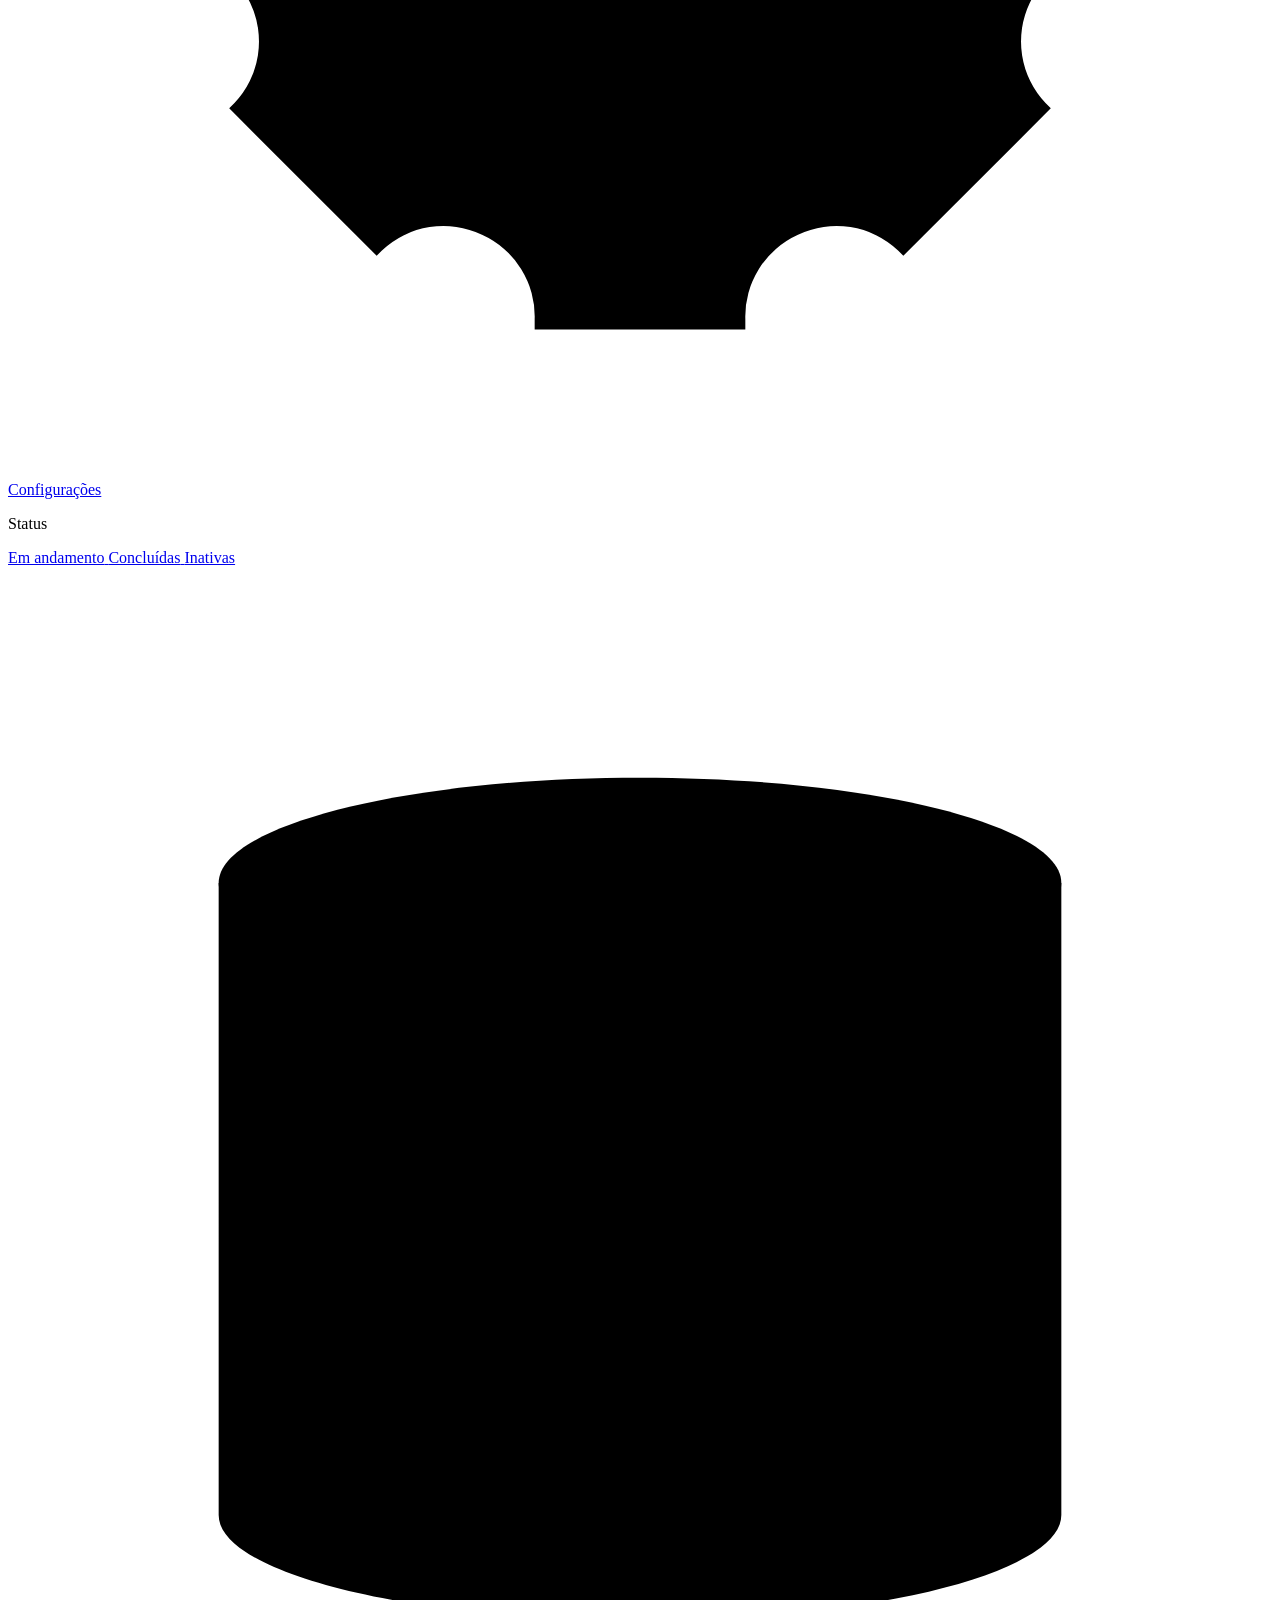
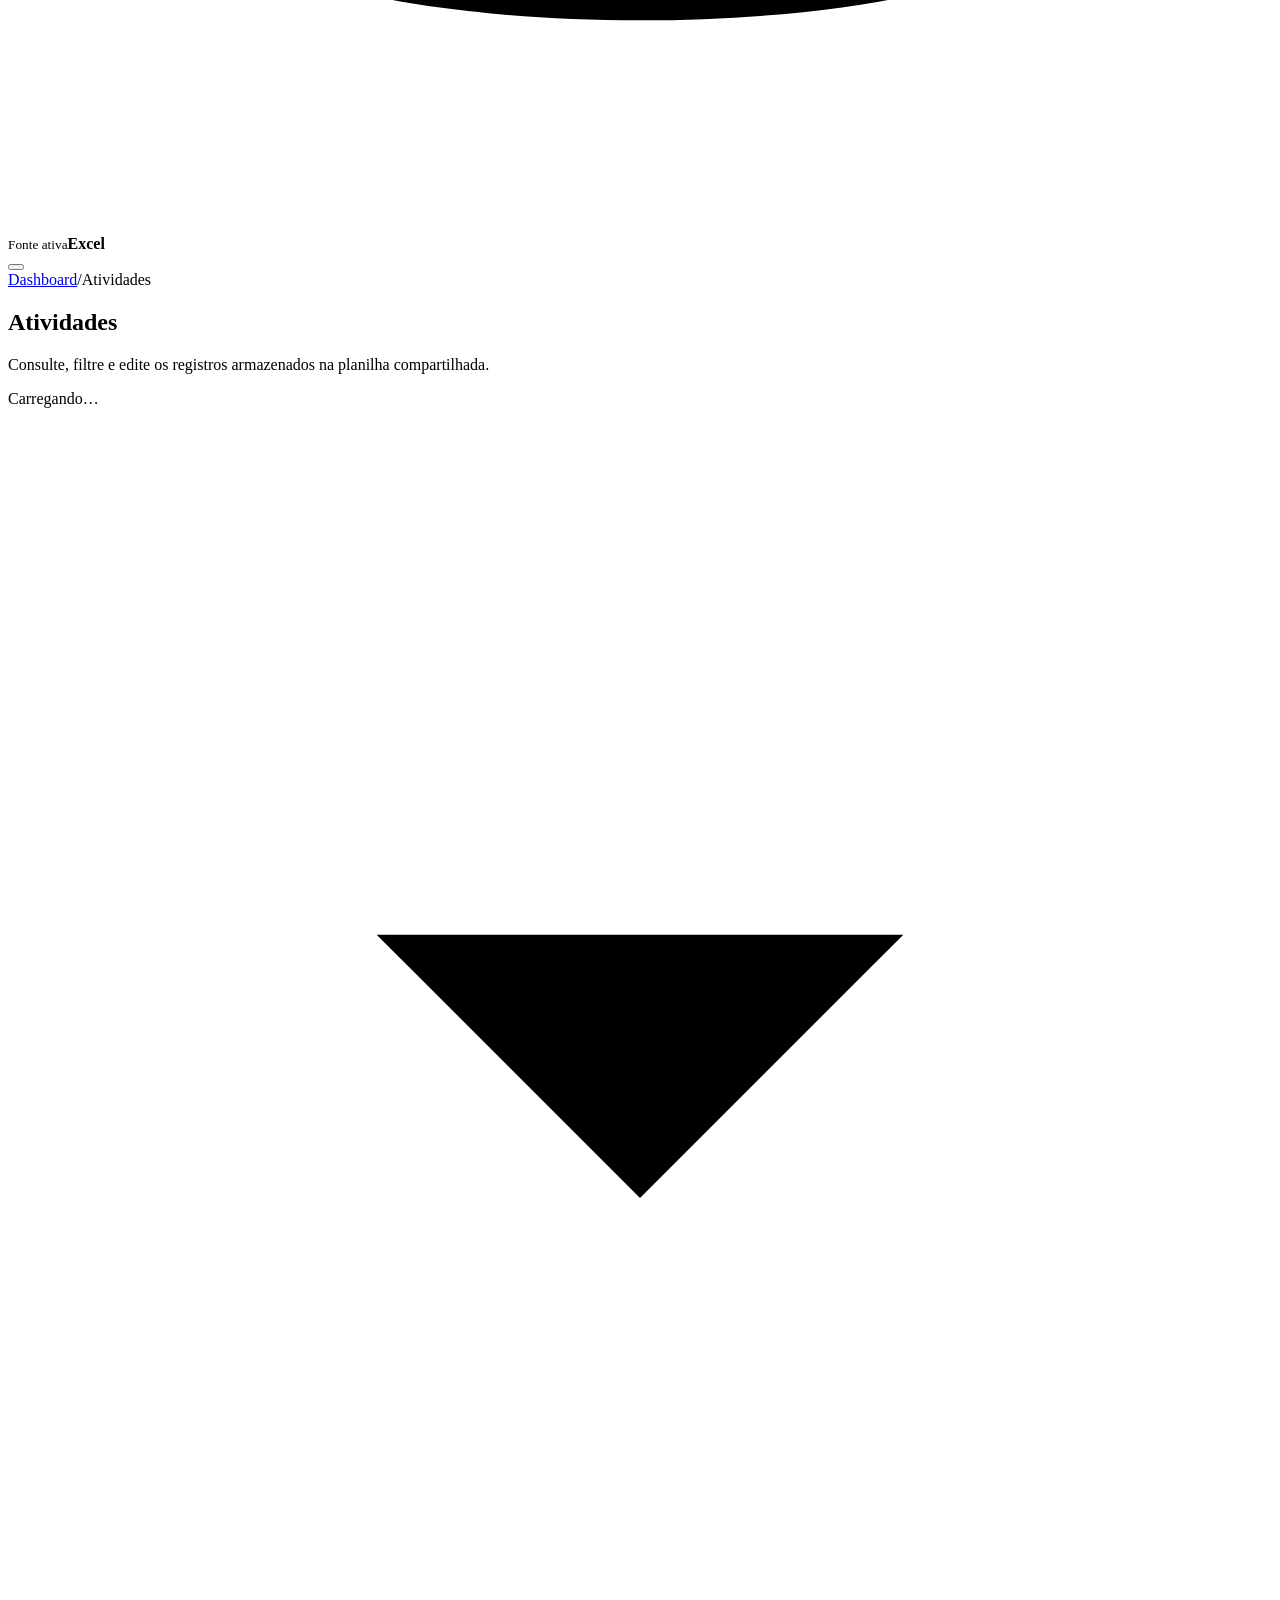
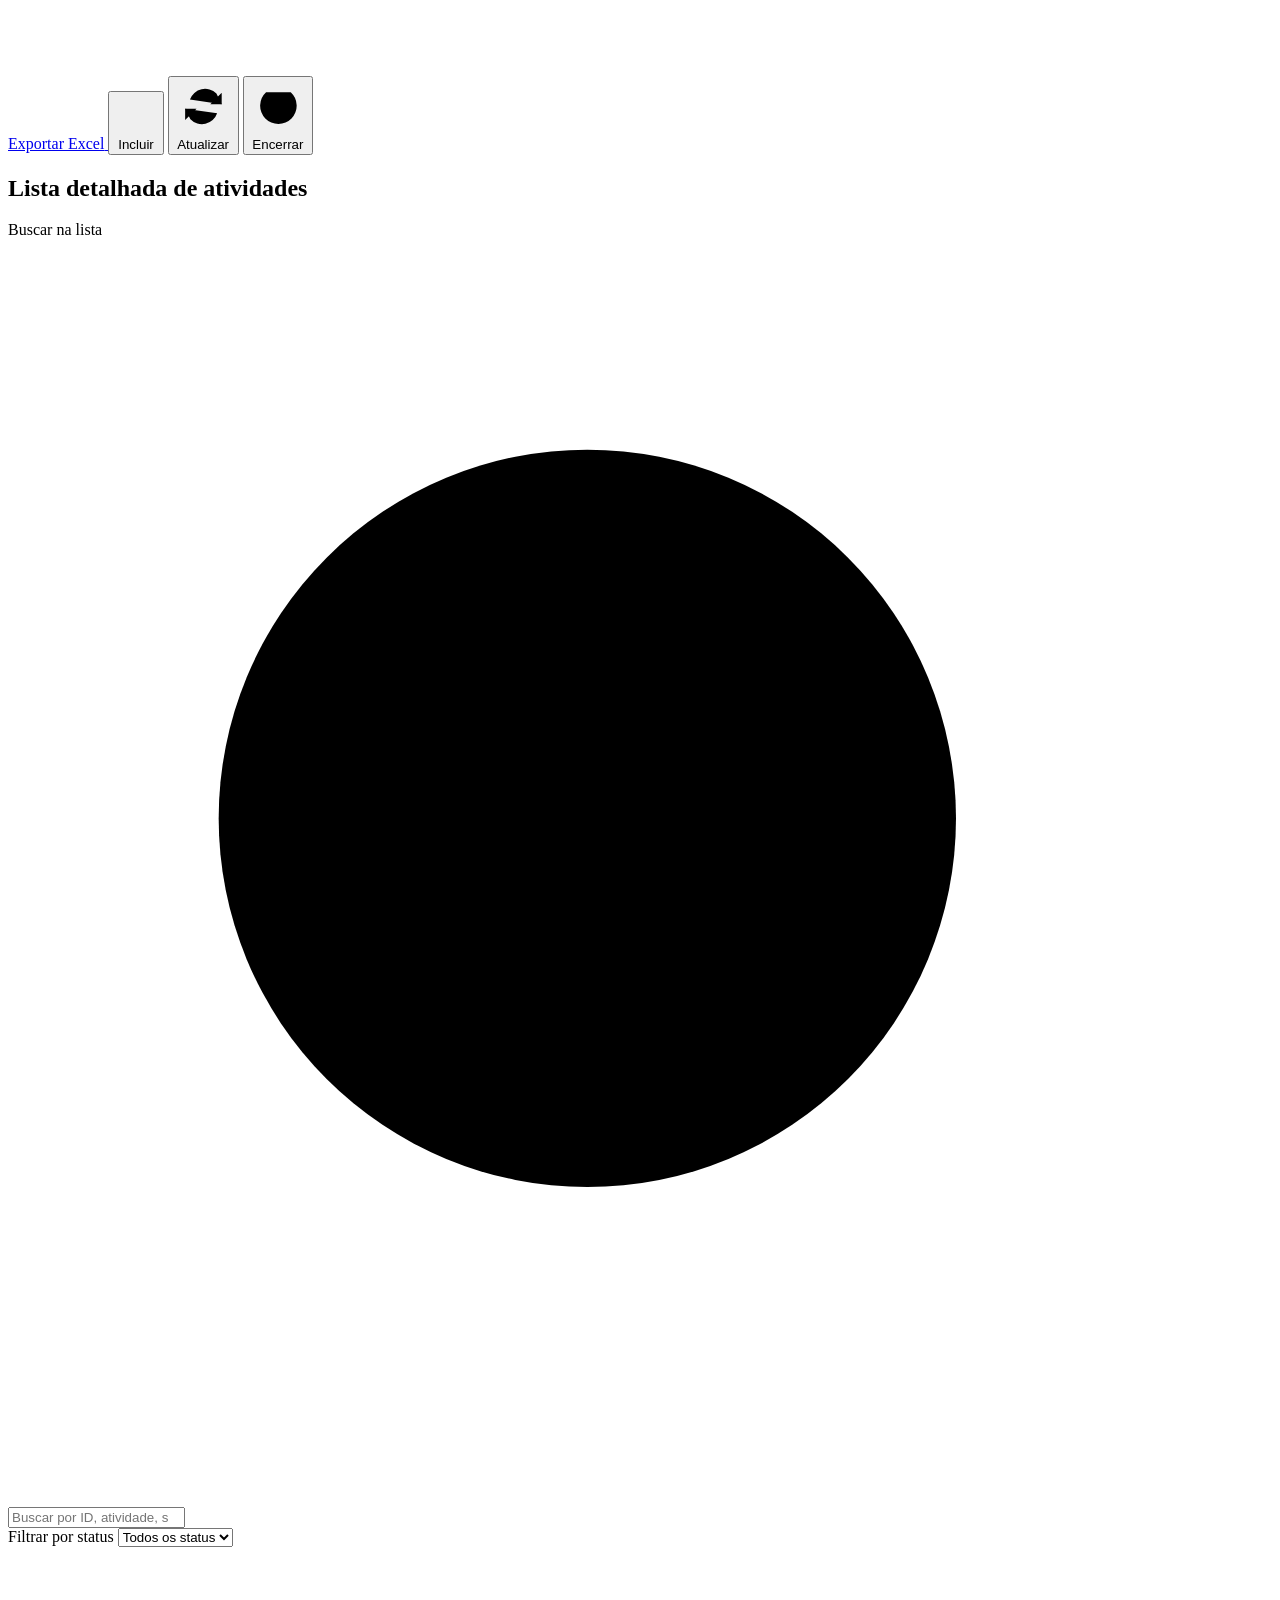
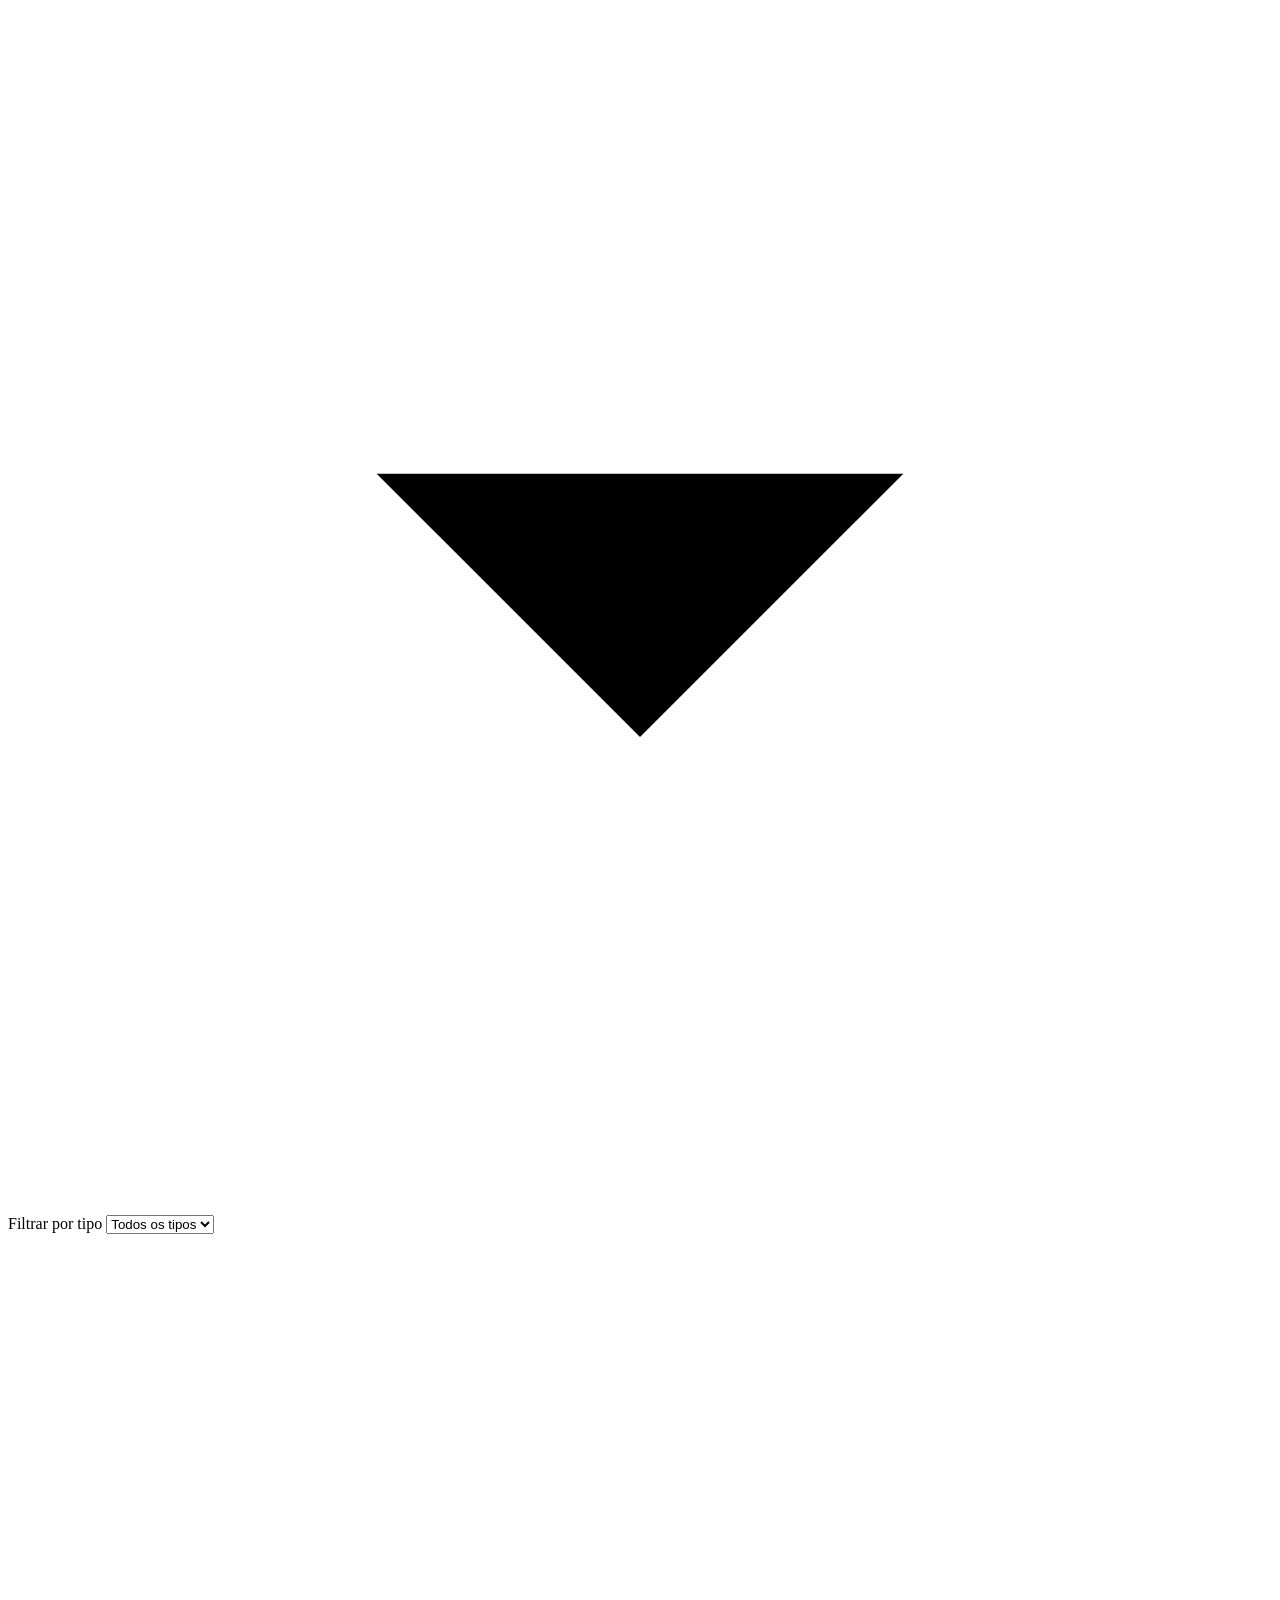
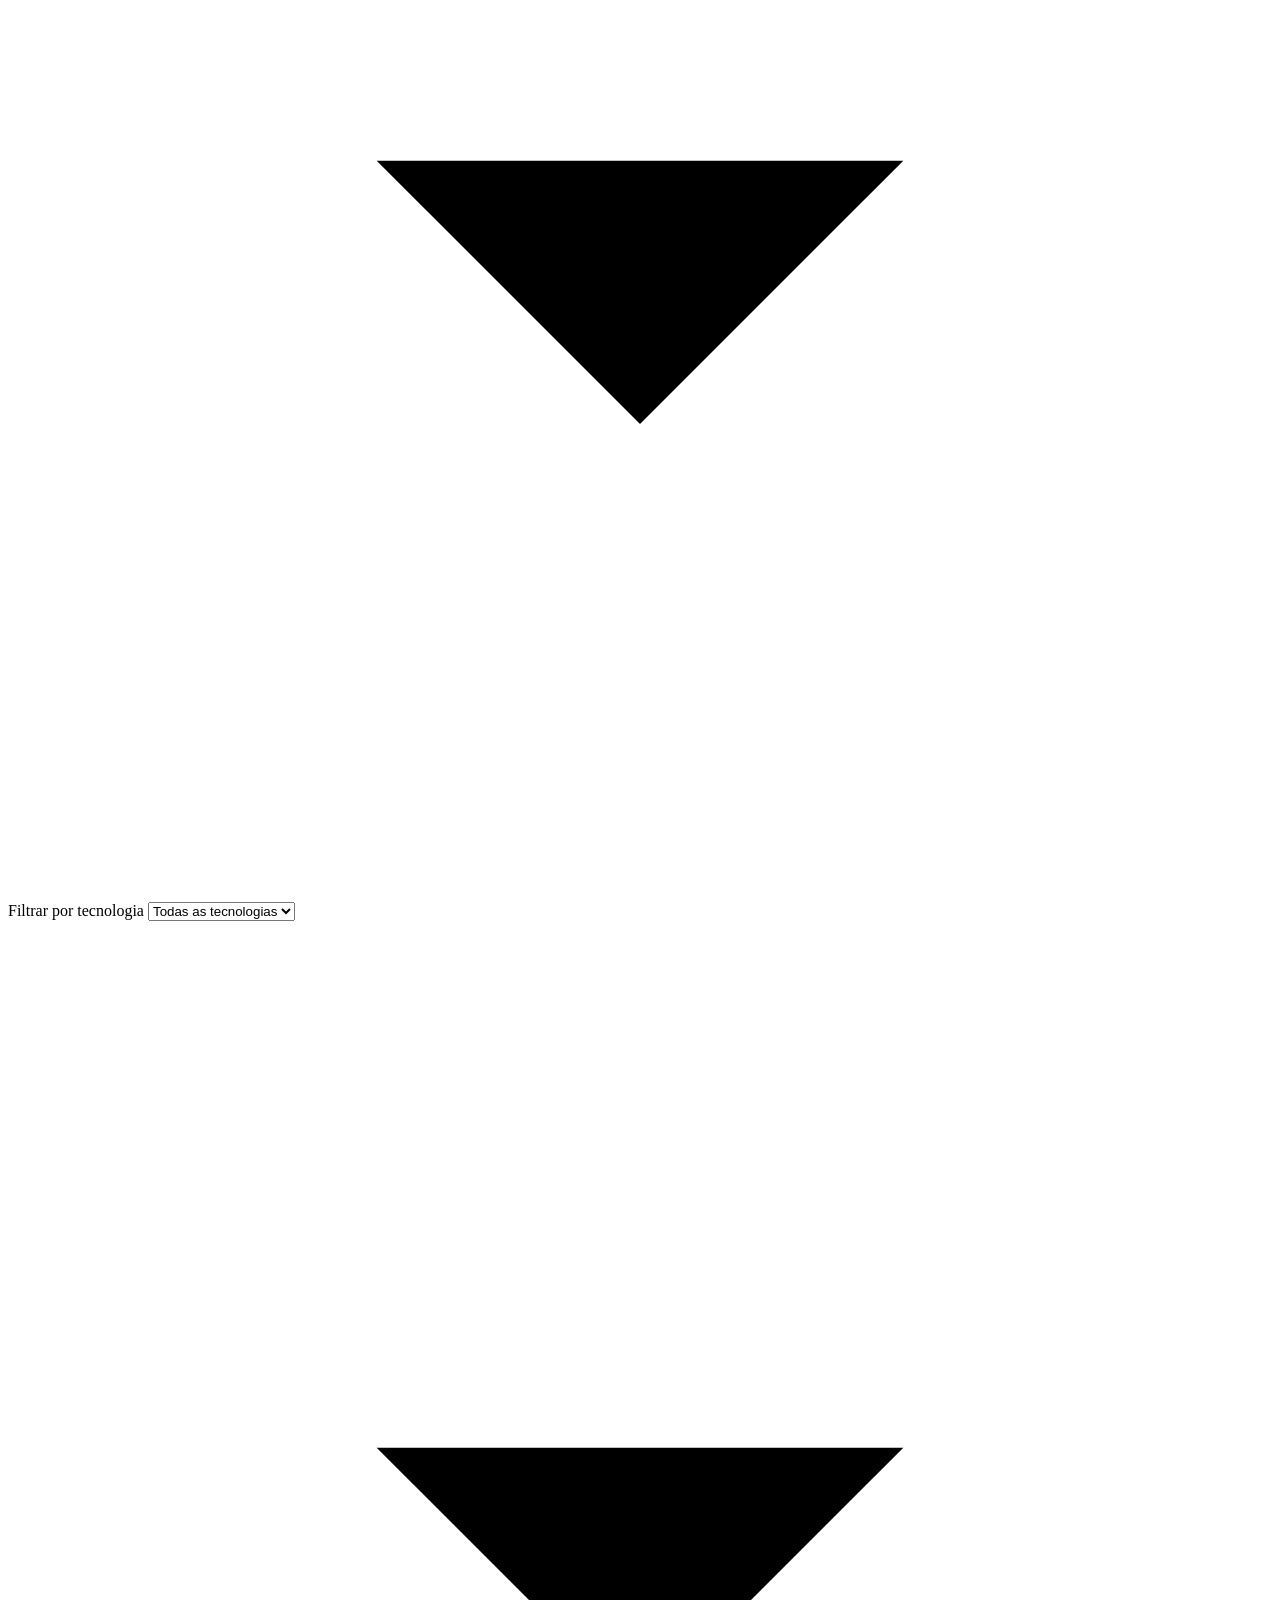
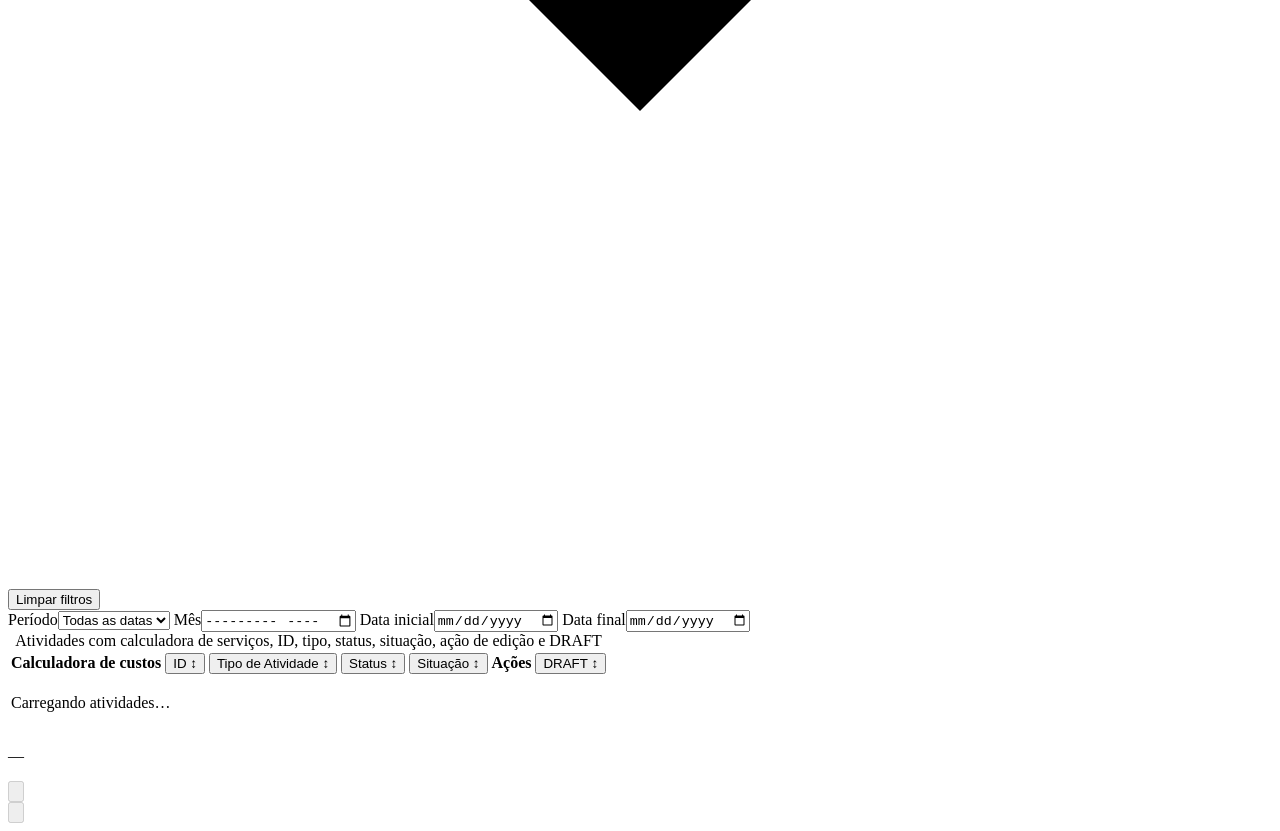
==== commit 622a8774: "Corrige calculadora e exportação resumida" ====
--- a/web/atividades.html
+++ b/web/atividades.html
@@ -8,7 +8,7 @@
   <title>Atividades · B2B CTACUSTOS</title>
   <link rel="icon" href="/static/favicon.svg" type="image/svg+xml">
   <link rel="alternate icon" href="/favicon.ico">
-  <link rel="stylesheet" href="/static/app.css?v=20260916-1">
+  <link rel="stylesheet" href="/static/app.css?v=20260924-1">
 </head>
 <body data-page="activities">
   <a class="skip-link" href="#conteudo">Ir para o conteúdo principal</a>
@@ -84,7 +84,7 @@
         </div>
         <div class="page-heading__actions">
           <span class="result-count" id="result-count">Carregando…</span>
-          <a class="button button--secondary" id="export-button" href="/api/activities/export" download aria-label="Exportar atividades para Excel sem a coluna DRAFT" title="Exportar Excel sem DRAFT">
+          <a class="button button--secondary" id="export-button" href="/api/activities/export" download aria-label="Exportar atividades filtradas para Excel" title="Exportar as colunas originais com os filtros ativos">
             <svg aria-hidden="true" viewBox="0 0 24 24"><path d="M12 3v12M7 10l5 5 5-5M5 20h14"/></svg>
             <span>Exportar Excel</span>
           </a>
@@ -127,6 +127,12 @@
             <svg aria-hidden="true" viewBox="0 0 24 24"><path d="m7 10 5 5 5-5"/></svg>
           </div>
           <button class="button button--secondary" id="clear-filters" type="button">Limpar filtros</button>
+          <div class="date-filters" aria-label="Filtro por período">
+            <label class="input-group"><span>Período</span><select id="period-filter" name="period"><option value="all">Todas as datas</option><option value="month">Por mês</option><option value="custom">Entre datas</option></select></label>
+            <label class="input-group" id="month-filter-field"><span>Mês</span><input id="month-filter" name="month" type="month"></label>
+            <label class="input-group" id="start-filter-field"><span>Data inicial</span><input id="start-filter" name="start" type="date"></label>
+            <label class="input-group" id="end-filter-field"><span>Data final</span><input id="end-filter" name="end" type="date"></label>
+          </div>
         </form>
 
         <div class="selection-bar" id="selection-bar" hidden>
@@ -176,11 +182,17 @@
         <div class="form-section form-section--identity">
           <div class="form-section__heading"><span>1</span><div><h3>Identificação</h3><p>Dados de controle e acompanhamento.</p></div></div>
           <div class="form-grid form-grid--four">
-            <label class="input-group" id="create-id-field" hidden><span>ID <small>(opcional)</small></span><input name="id" maxlength="60" placeholder="Gerado automaticamente"></label>
+            <label class="input-group" id="activity-id-field"><span>ID <small>(opcional na inclusão)</small></span><input name="id" maxlength="60" placeholder="Gerado automaticamente"></label>
             <label class="input-group"><span>Data</span><input name="data" type="date" required></label>
             <label class="input-group"><span>Tipo de atividade</span><input name="tipo_atividade" list="type-options" required maxlength="120"><datalist id="type-options"></datalist></label>
             <label class="input-group"><span>Status</span><select name="status" id="form-status" required><option value="">Selecione</option></select></label>
             <label class="input-group input-group--wide"><span>Situação / detalhes</span><input name="situacao" required maxlength="180"></label>
+            <fieldset class="duplicate-id-control">
+              <legend>Validação do ID</legend>
+              <label><input type="radio" name="allow_duplicate_id" value="false" checked> Exigir ID único</label>
+              <label><input type="radio" name="allow_duplicate_id" value="true"> Permitir ID já existente</label>
+              <small>IDs repetidos somente serão aceitos quando a segunda opção estiver marcada.</small>
+            </fieldset>
           </div>
         </div>
 
@@ -244,7 +256,7 @@
             <input id="material-search" type="search" placeholder="Buscar por material, código ou unidade" autocomplete="off">
           </label>
           <div class="service-catalog__list" id="material-catalog-list" aria-live="polite">
-            <div class="service-loading"><div class="spinner" aria-hidden="true"></div><p>Lendo MATERIAL.xlsx…</p></div>
+            <div class="service-loading"><div class="spinner" aria-hidden="true"></div><p>Lendo MATERIAIS.xlsx…</p></div>
           </div>
         </section>
 
@@ -355,6 +367,6 @@
   </dialog>
 
   <div class="toast-region" id="toast-region" role="status" aria-live="polite"></div>
-  <script src="/static/app.js?v=20260916-1" defer></script>
+  <script src="/static/app.js?v=20260924-1" defer></script>
 </body>
 </html>
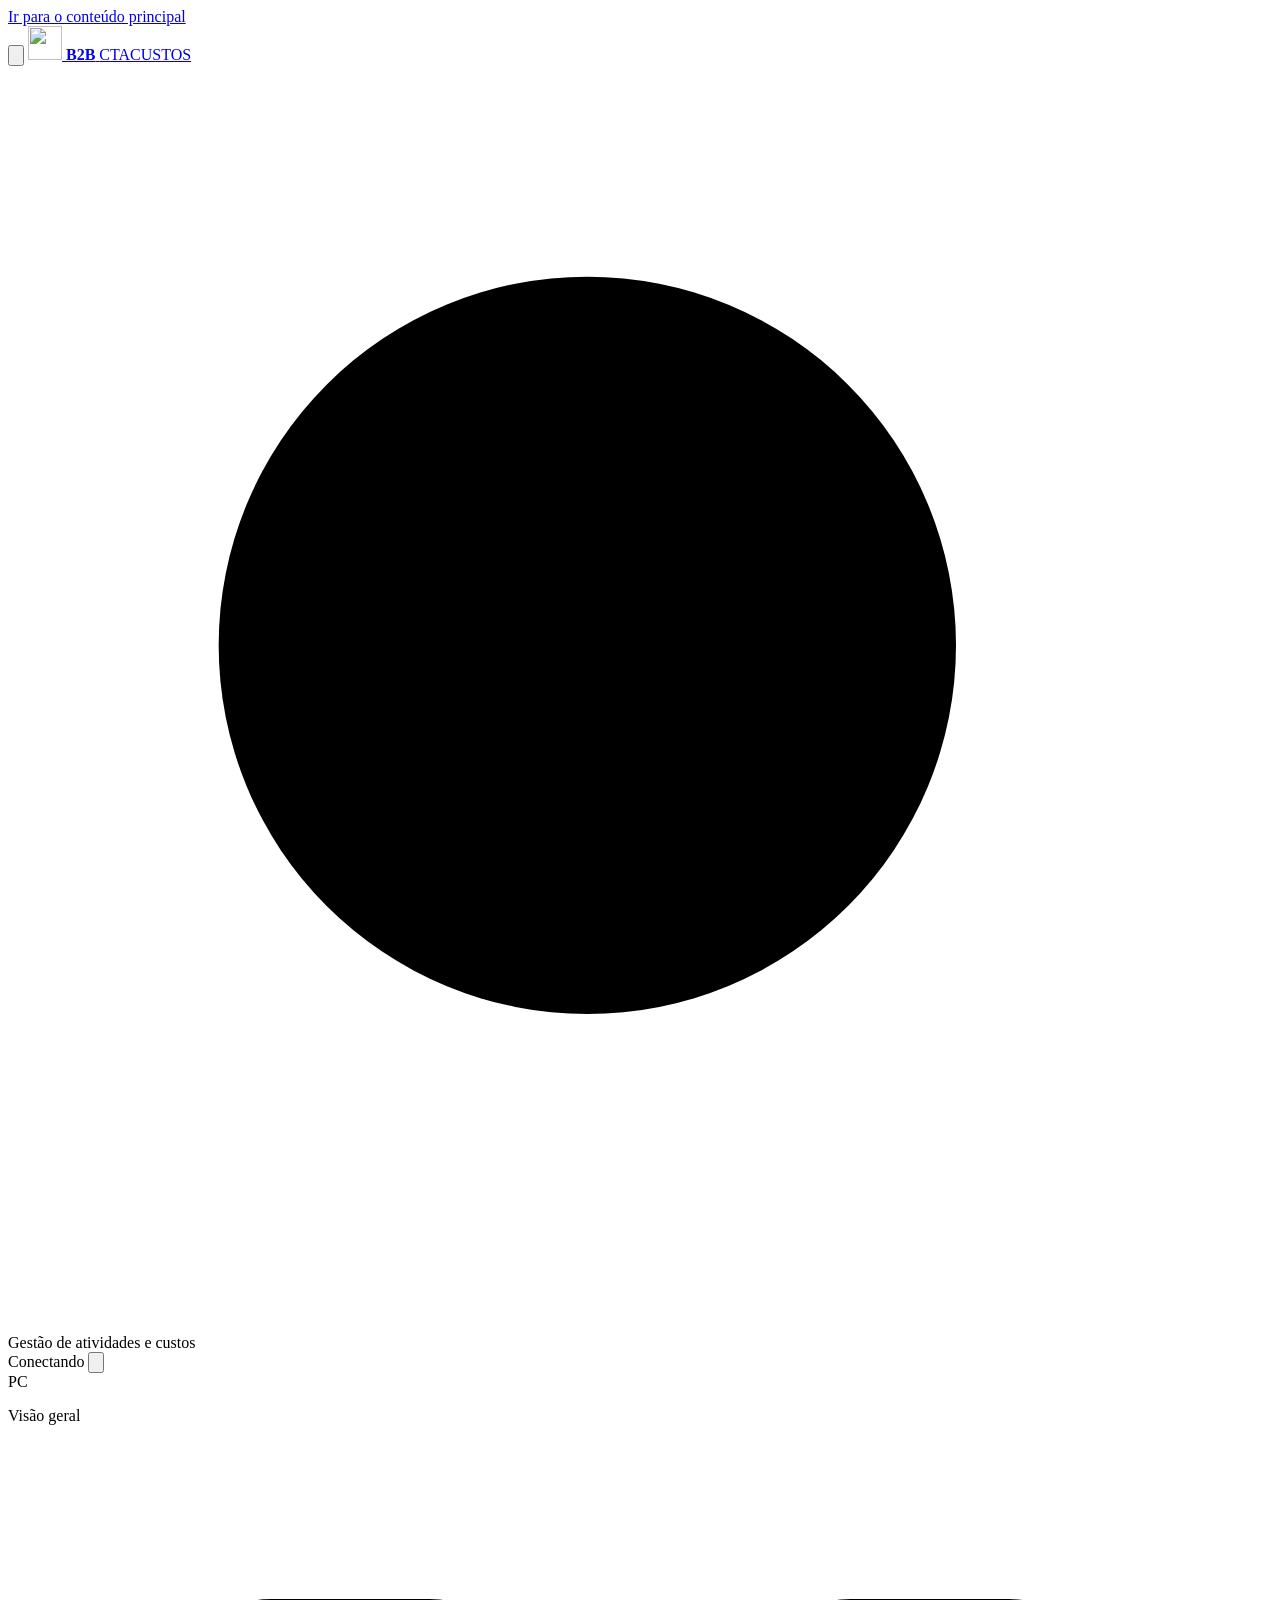
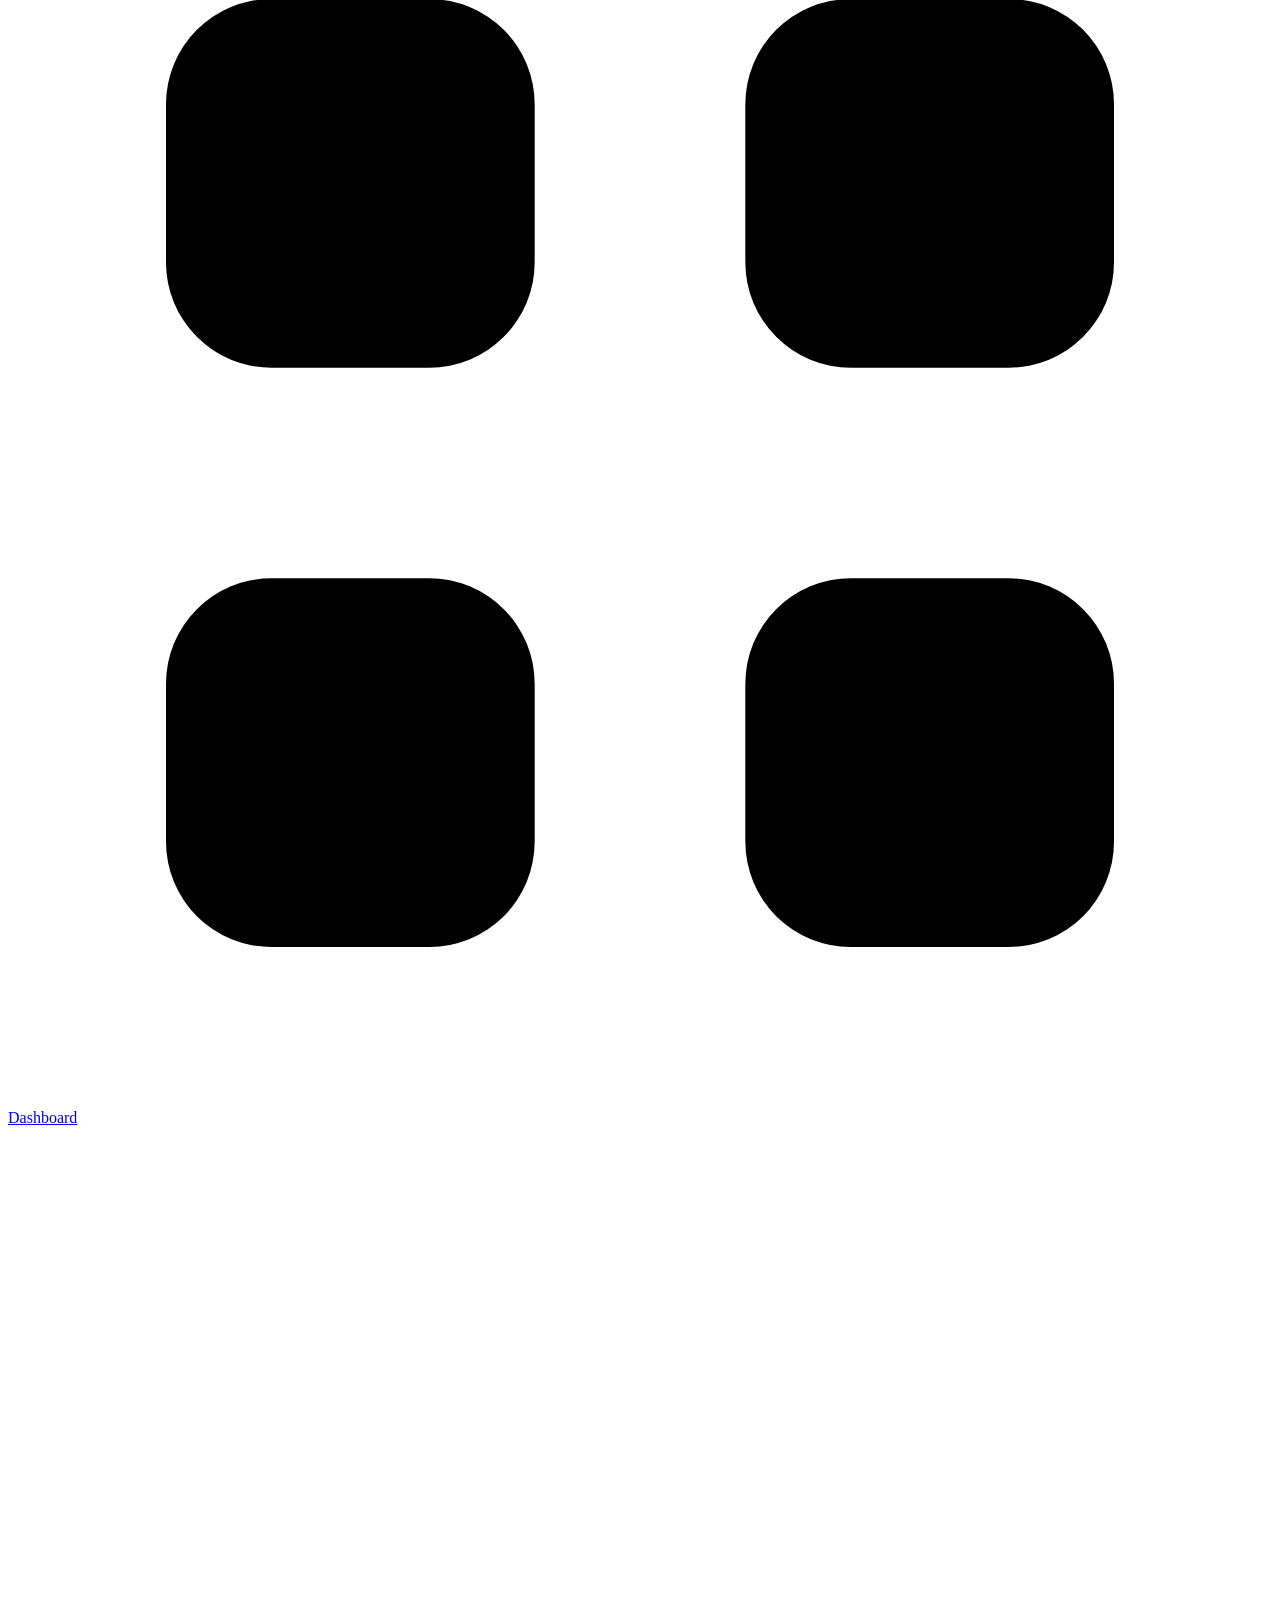
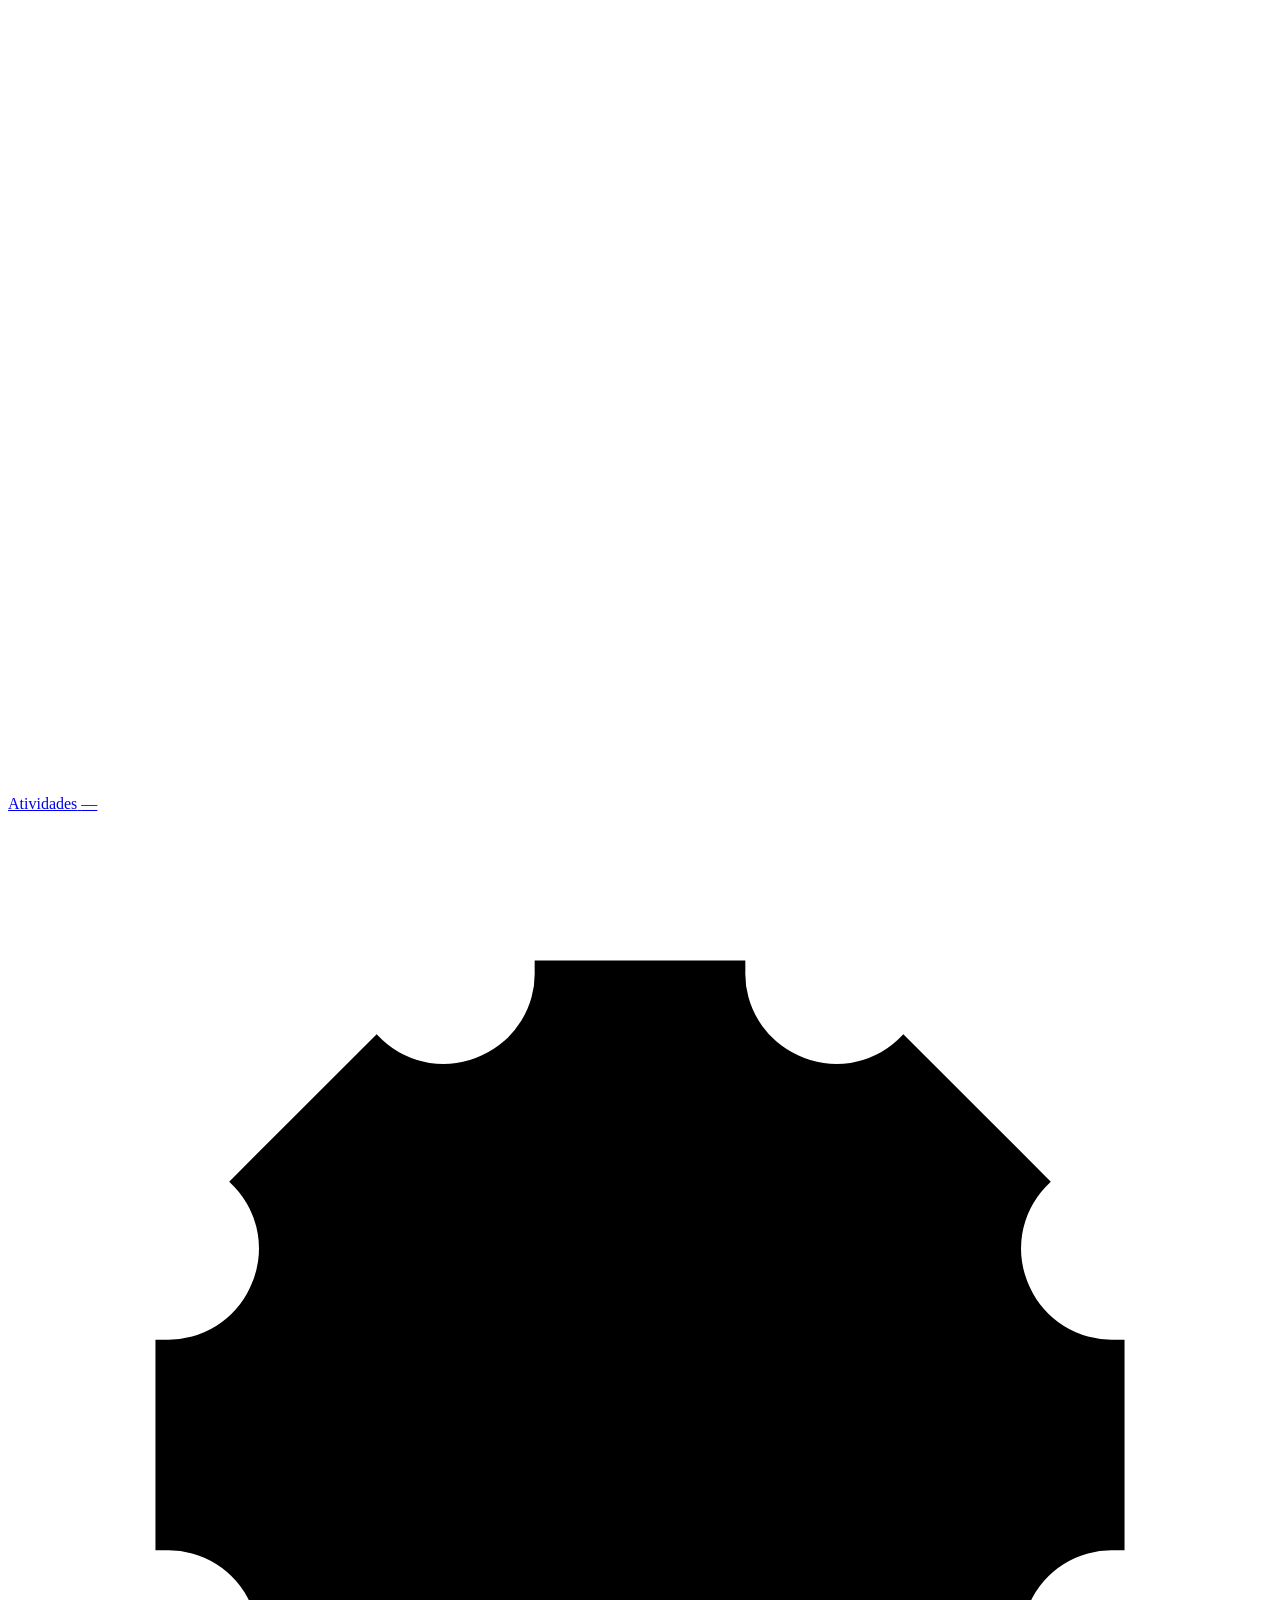
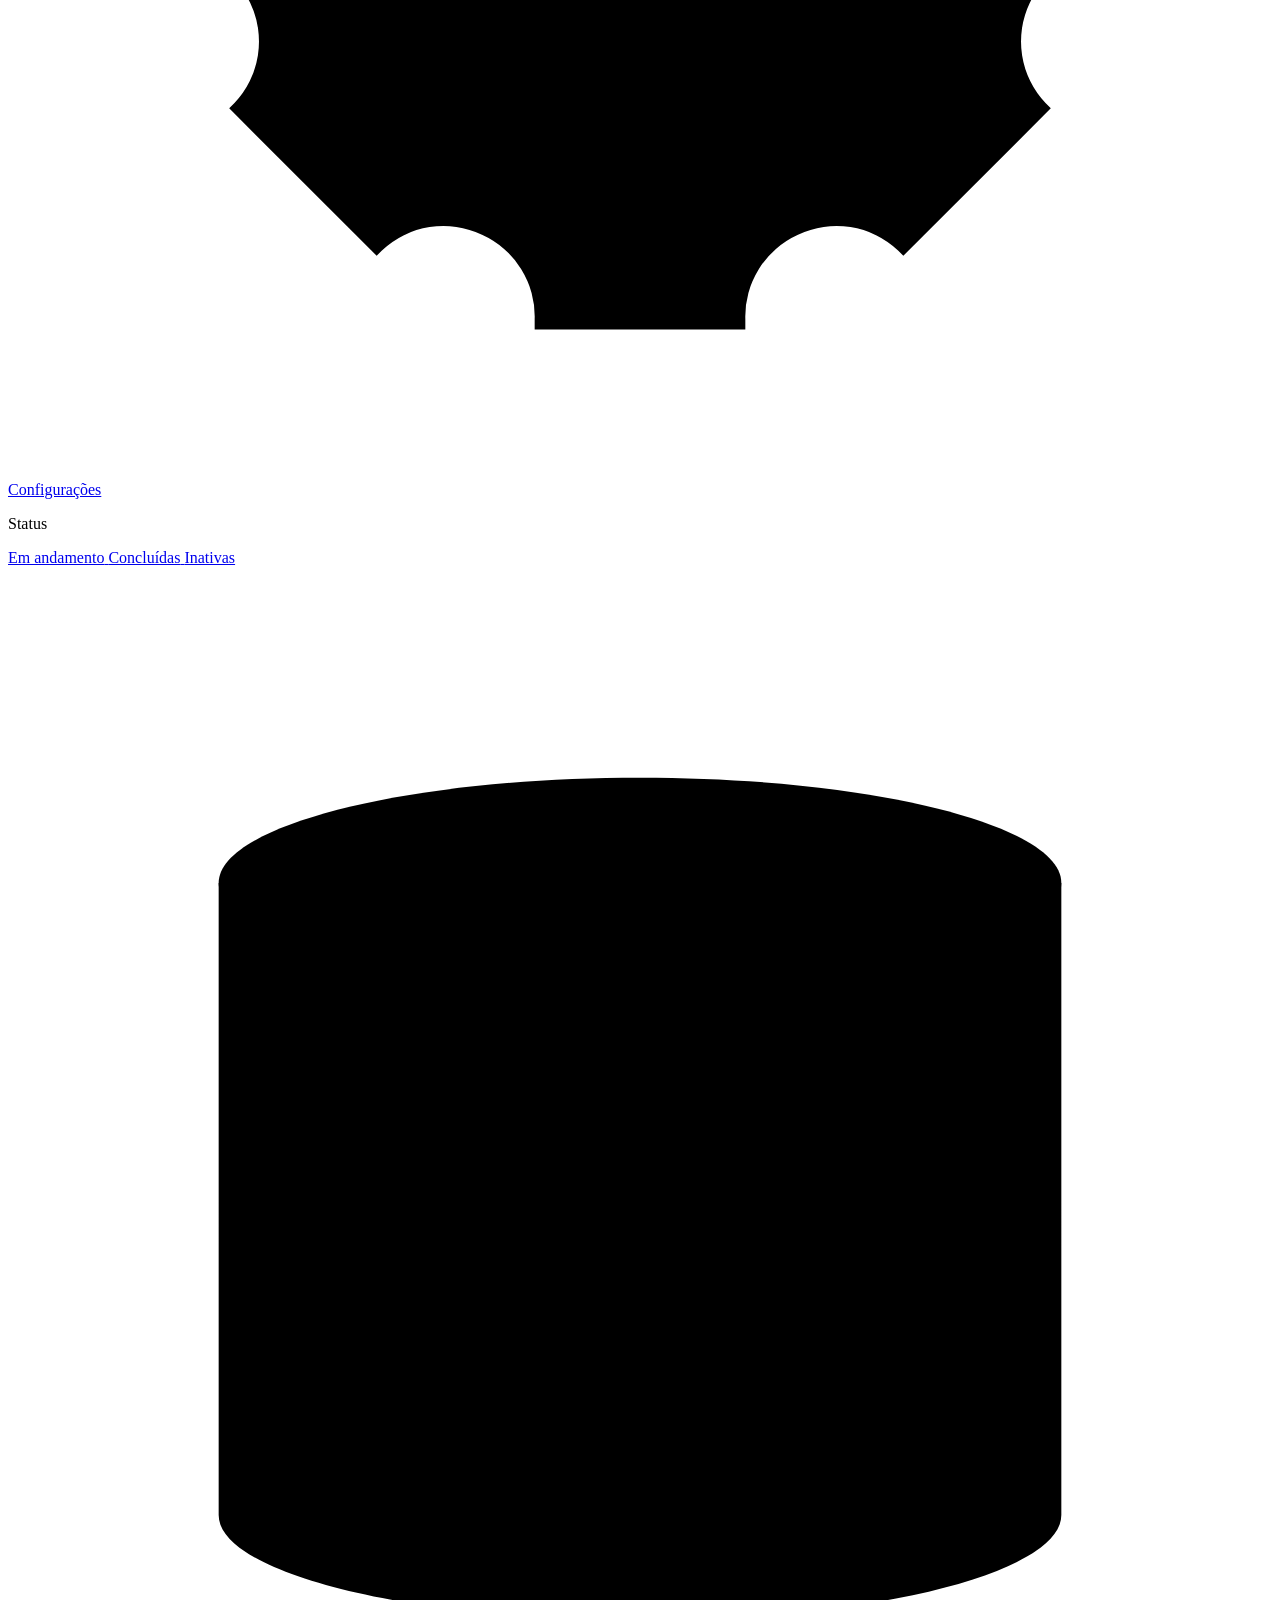
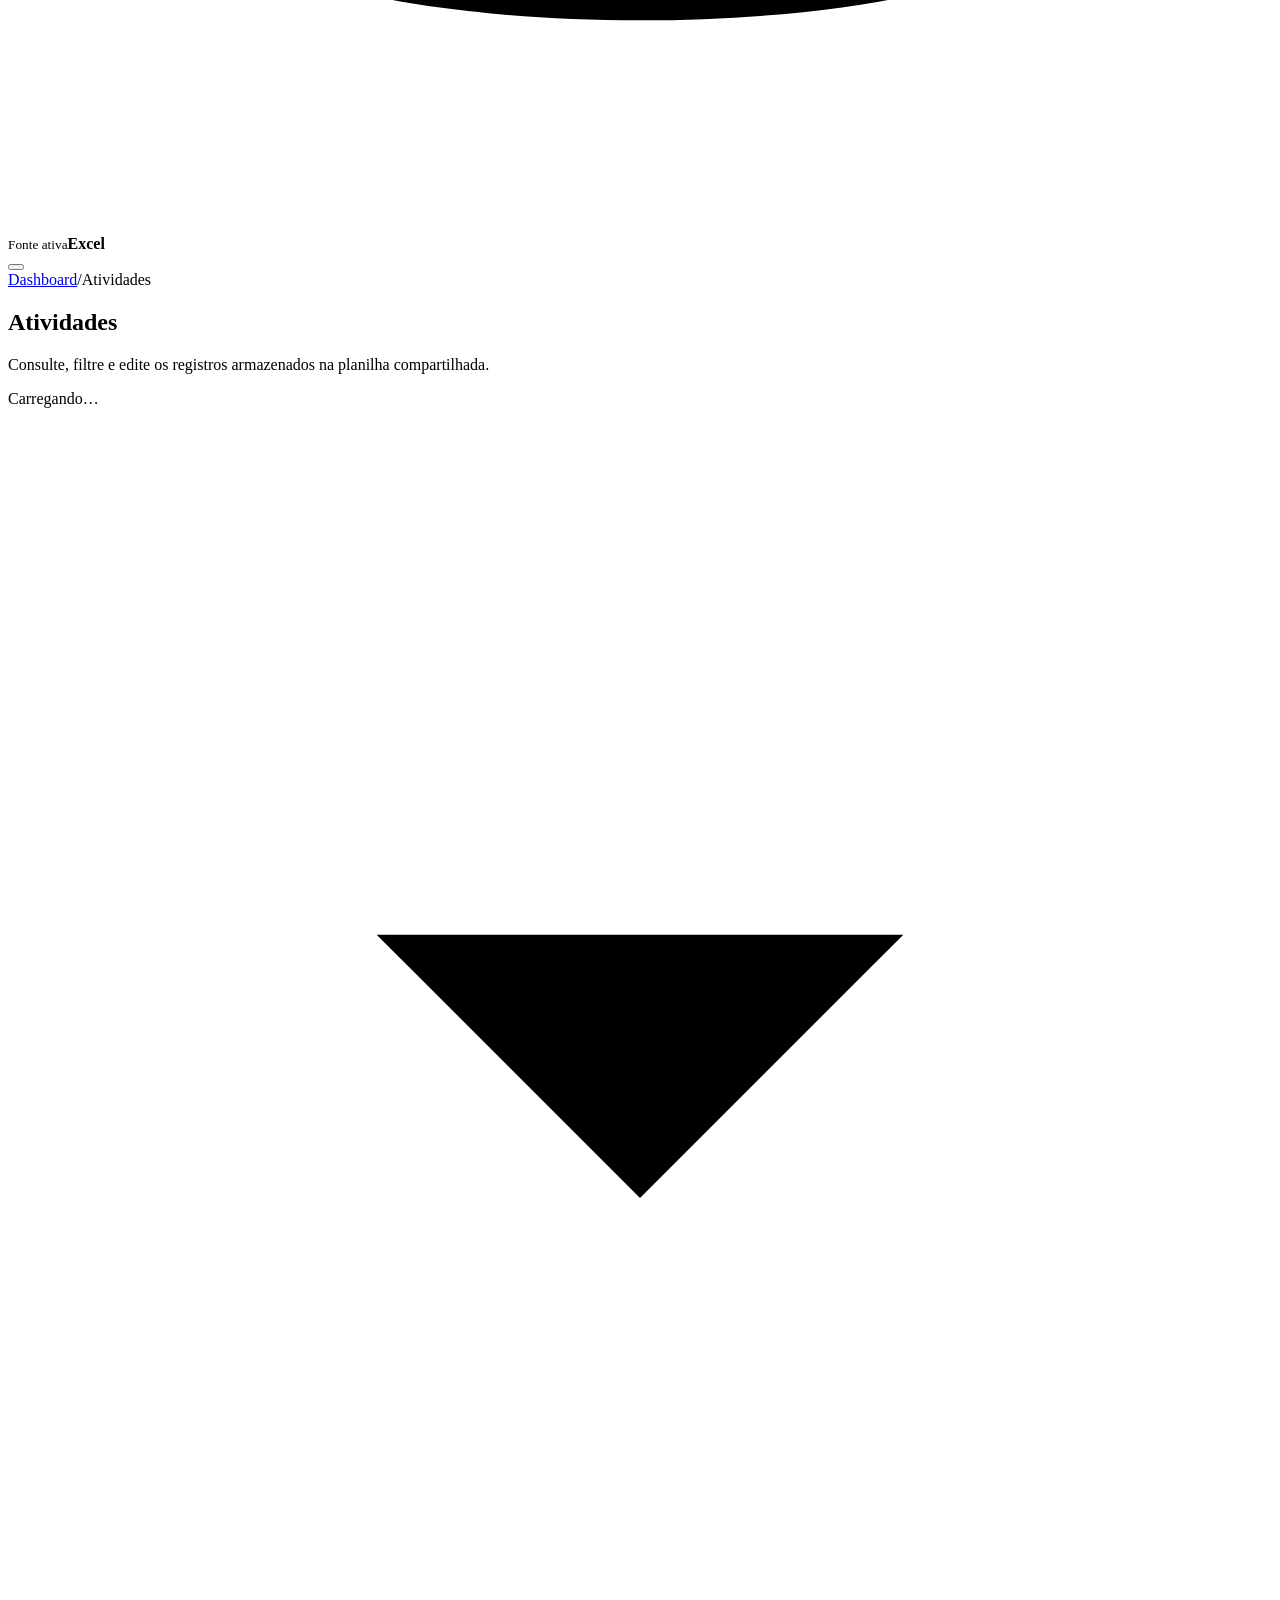
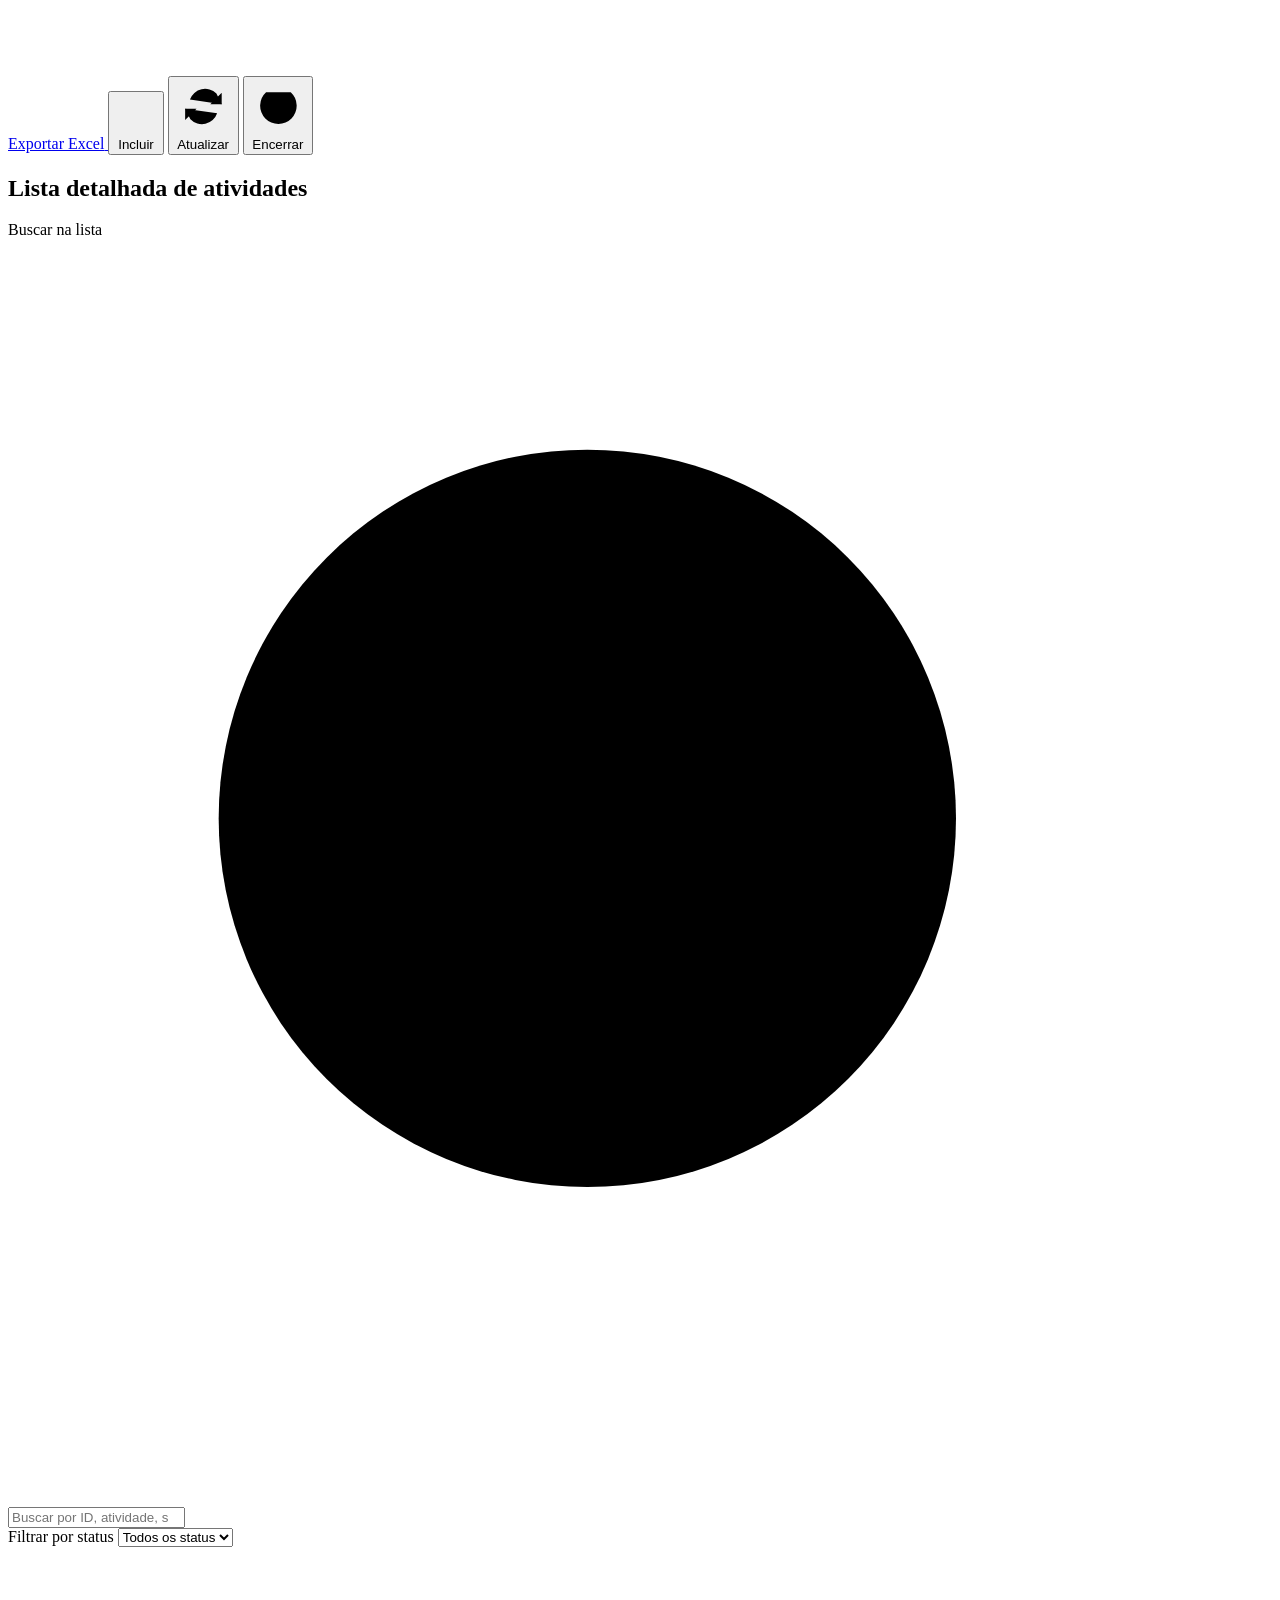
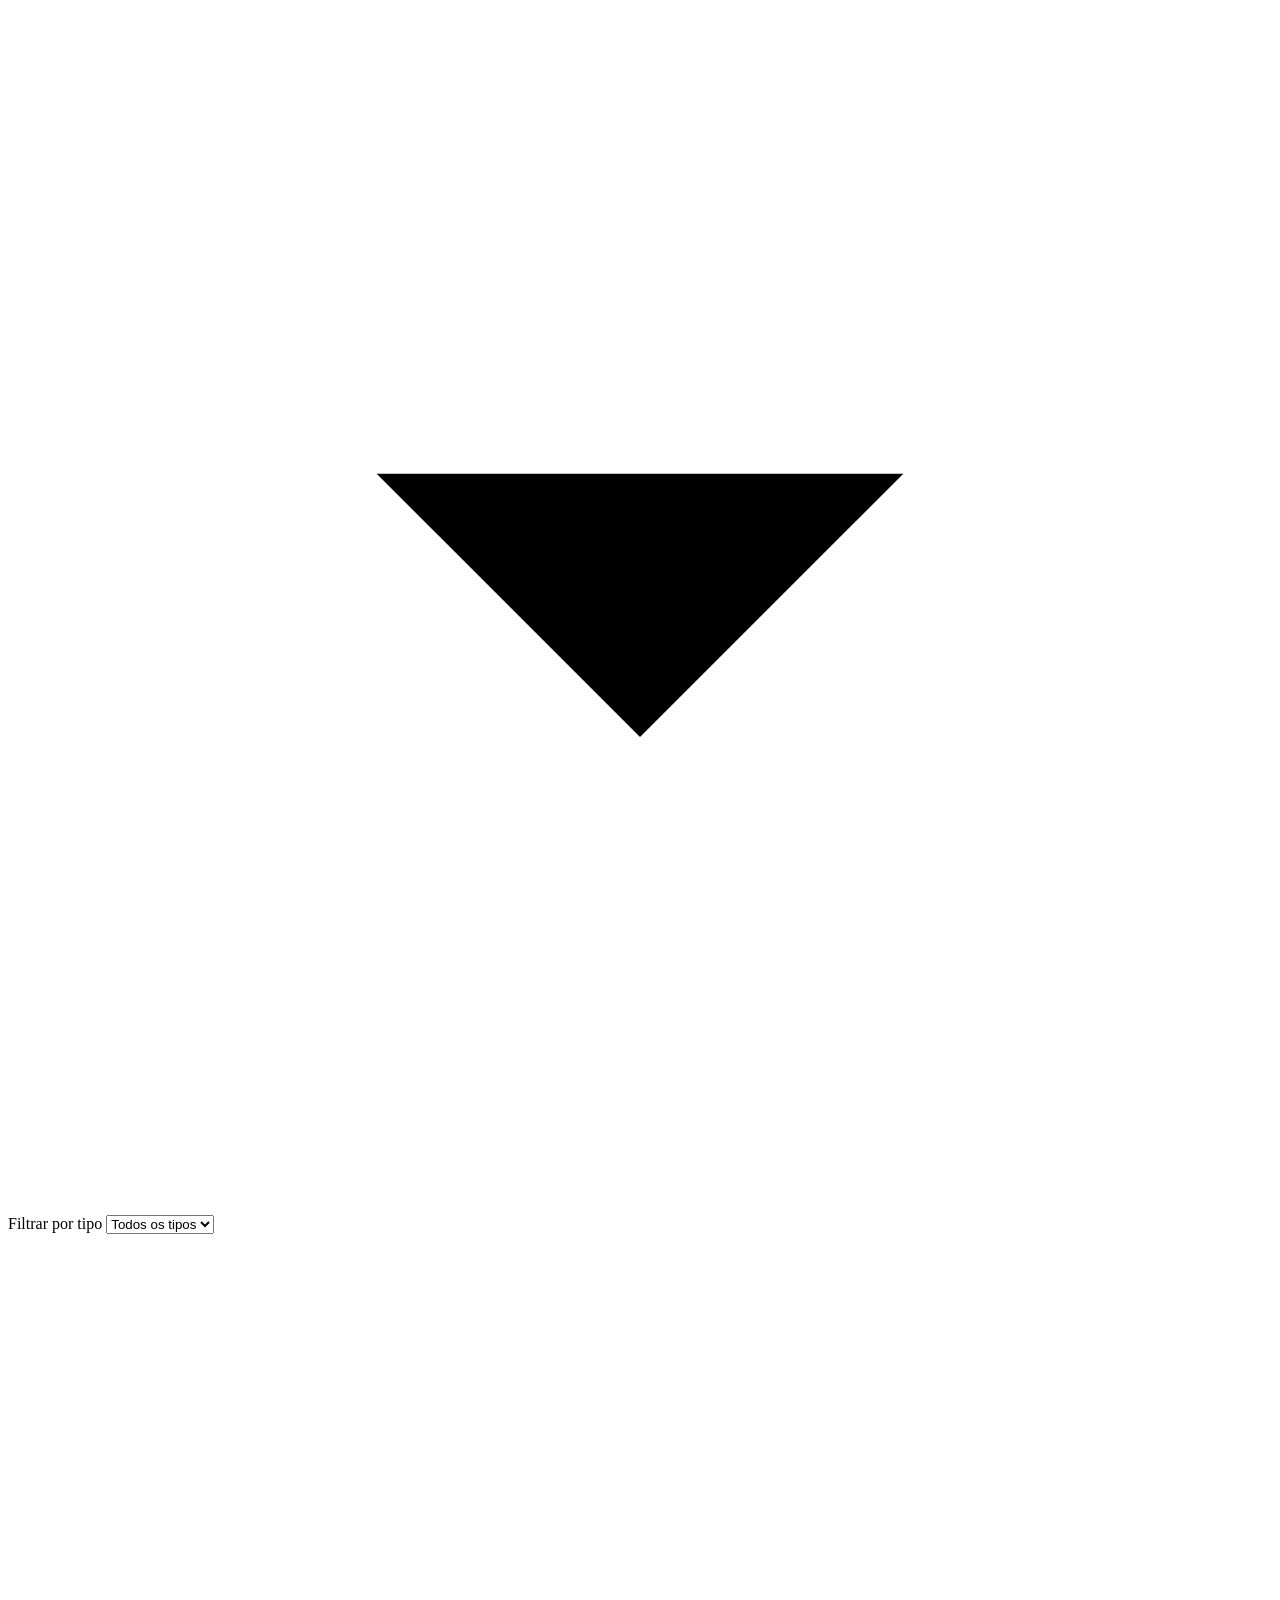
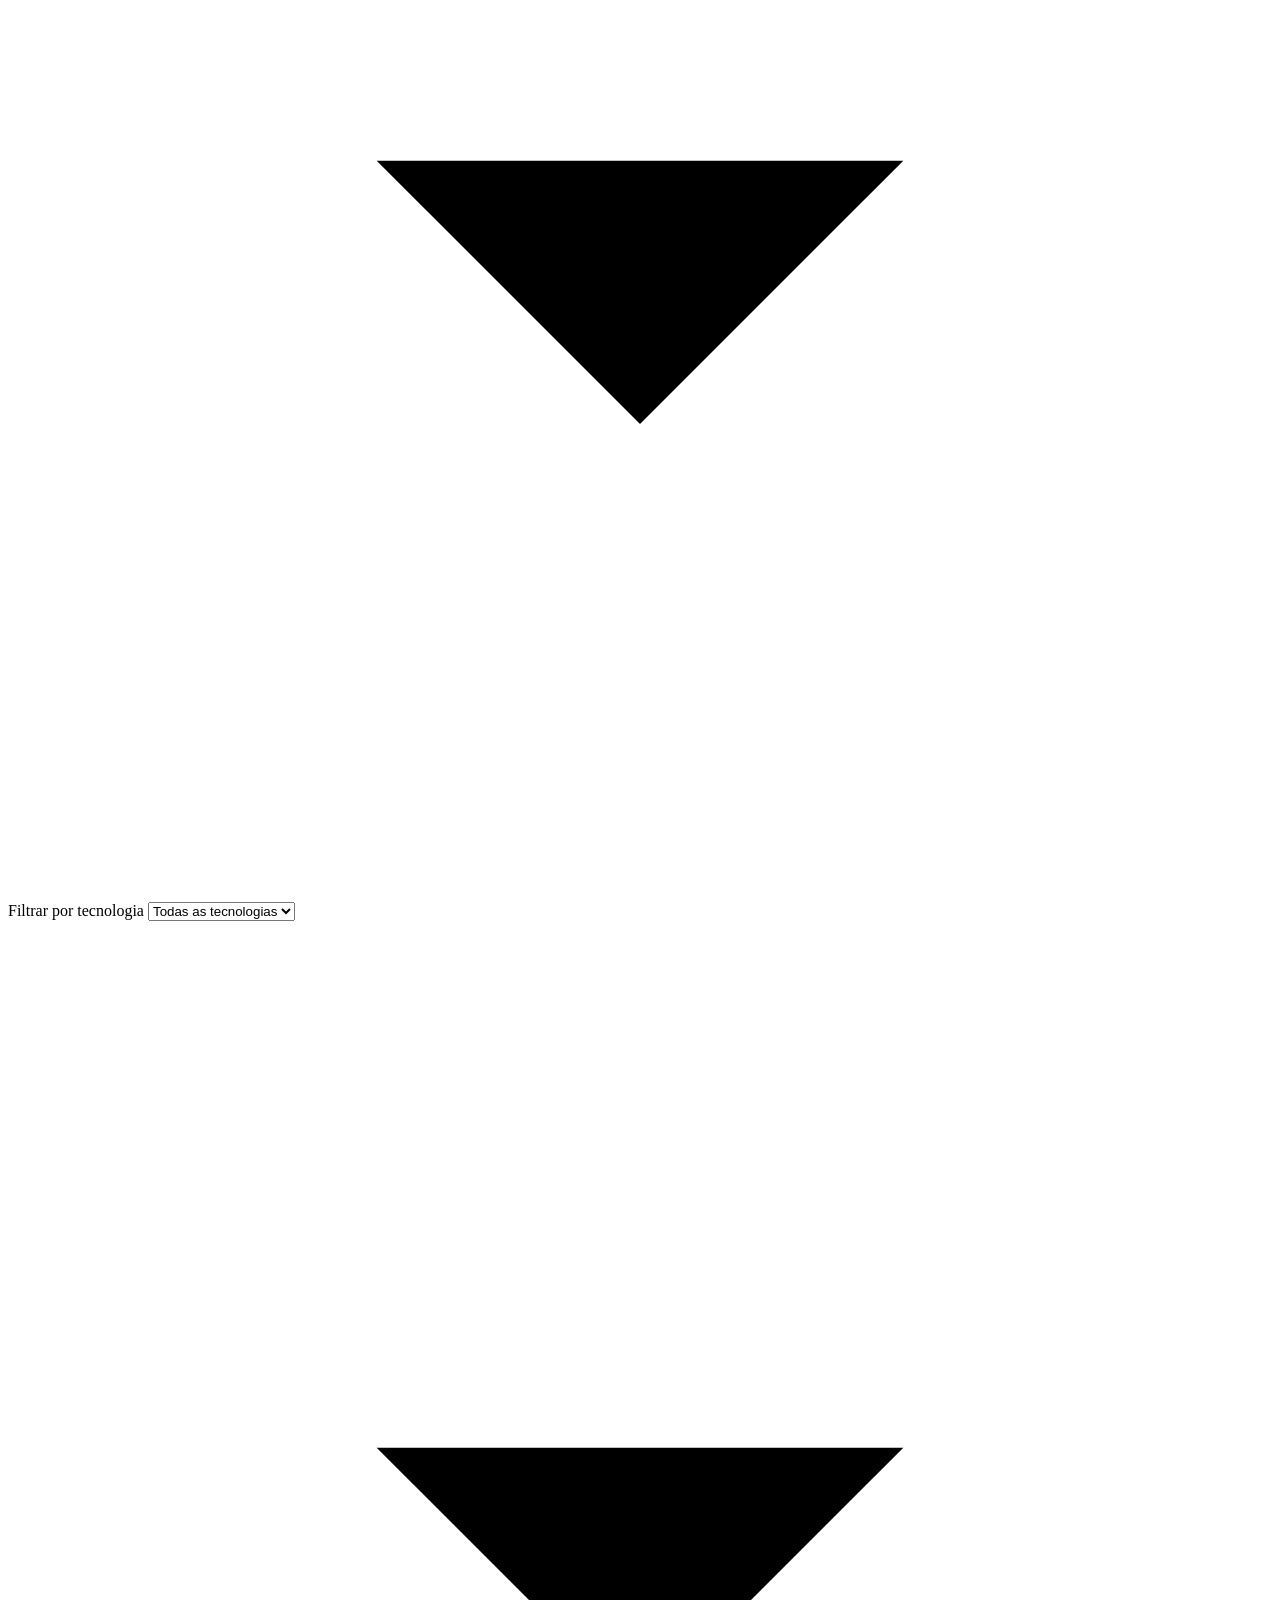
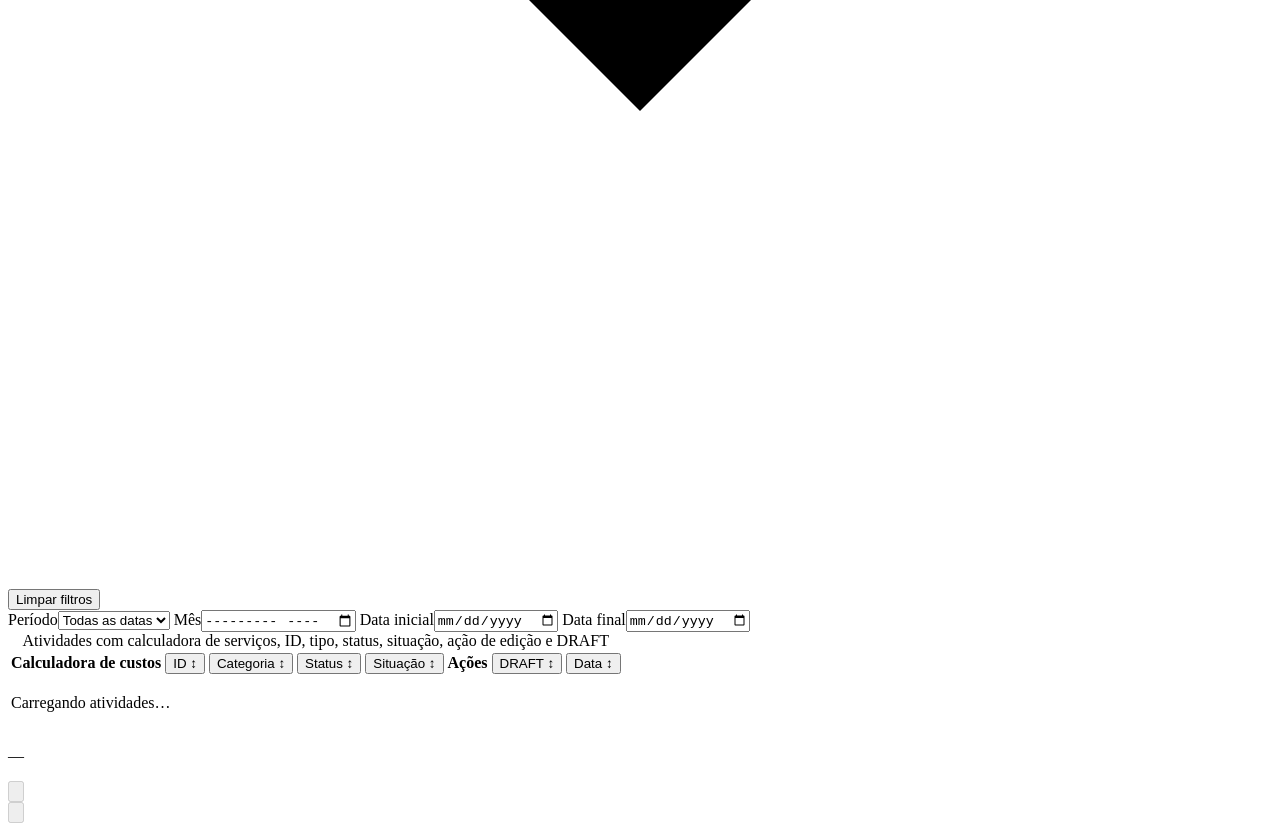
==== commit 27863af0: "Atualiza modal e tabela de atividades" ====
--- a/web/atividades.html
+++ b/web/atividades.html
@@ -8,7 +8,7 @@
   <title>Atividades · B2B CTACUSTOS</title>
   <link rel="icon" href="/static/favicon.svg" type="image/svg+xml">
   <link rel="alternate icon" href="/favicon.ico">
-  <link rel="stylesheet" href="/static/app.css?v=20260924-1">
+  <link rel="stylesheet" href="/static/app.css?v=20261003-1">
 </head>
 <body data-page="activities">
   <a class="skip-link" href="#conteudo">Ir para o conteúdo principal</a>
@@ -146,16 +146,17 @@
             <thead>
               <tr>
                 <th scope="col" class="calculator-column"><span class="sr-only">Calculadora de custos</span></th>
-                <th scope="col" aria-sort="ascending"><button class="sort-button" type="button" data-sort="id">ID <span aria-hidden="true">↕</span></button></th>
-                <th scope="col" aria-sort="none"><button class="sort-button" type="button" data-sort="tipo_atividade">Tipo de Atividade <span aria-hidden="true">↕</span></button></th>
+                <th scope="col" aria-sort="none"><button class="sort-button" type="button" data-sort="id">ID <span aria-hidden="true">↕</span></button></th>
+                <th scope="col" aria-sort="none"><button class="sort-button" type="button" data-sort="tipo_atividade">Categoria <span aria-hidden="true">↕</span></button></th>
                 <th scope="col" aria-sort="none"><button class="sort-button" type="button" data-sort="status">Status <span aria-hidden="true">↕</span></button></th>
                 <th scope="col" aria-sort="none"><button class="sort-button" type="button" data-sort="situacao">Situação <span aria-hidden="true">↕</span></button></th>
                 <th scope="col" class="actions-column">Ações</th>
                 <th scope="col" aria-sort="none"><button class="sort-button" type="button" data-sort="draft">DRAFT <span aria-hidden="true">↕</span></button></th>
+                <th scope="col" aria-sort="descending"><button class="sort-button" type="button" data-sort="data">Data <span aria-hidden="true">↕</span></button></th>
               </tr>
             </thead>
             <tbody id="activities-body">
-              <tr><td colspan="7"><div class="empty-state"><div class="spinner" aria-hidden="true"></div><p>Carregando atividades…</p></div></td></tr>
+              <tr><td colspan="8"><div class="empty-state"><div class="spinner" aria-hidden="true"></div><p>Carregando atividades…</p></div></td></tr>
             </tbody>
           </table>
         </div>
@@ -184,9 +185,9 @@
           <div class="form-grid form-grid--four">
             <label class="input-group" id="activity-id-field"><span>ID <small>(opcional na inclusão)</small></span><input name="id" maxlength="60" placeholder="Gerado automaticamente"></label>
             <label class="input-group"><span>Data</span><input name="data" type="date" required></label>
-            <label class="input-group"><span>Tipo de atividade</span><input name="tipo_atividade" list="type-options" required maxlength="120"><datalist id="type-options"></datalist></label>
+            <label class="input-group"><span>Categoria</span><input name="tipo_atividade" id="form-category" list="type-options" required maxlength="120"><datalist id="type-options"></datalist></label>
             <label class="input-group"><span>Status</span><select name="status" id="form-status" required><option value="">Selecione</option></select></label>
-            <label class="input-group input-group--wide"><span>Situação / detalhes</span><input name="situacao" required maxlength="180"></label>
+            <label class="input-group input-group--wide"><span>Situação / detalhes</span><select name="situacao" id="form-situation" required><option value="">Selecione</option><option value="ATENDIMENTO CLIENTE FINAL">ATENDIMENTO CLIENTE FINAL</option><option value="CONCLUÍDO">CONCLUÍDO</option></select></label>
             <fieldset class="duplicate-id-control">
               <legend>Validação do ID</legend>
               <label><input type="radio" name="allow_duplicate_id" value="false" checked> Exigir ID único</label>
@@ -217,9 +218,9 @@
             <label class="input-group"><span>Custo Material</span><div class="money-input"><span>R$</span><input name="custo_mat" type="text" inputmode="decimal" data-currency-input autocomplete="off"></div></label>
             <label class="input-group"><span>Custo Total</span><output class="calculated-output" id="calc-total">R$ 0,00</output></label>
             <label class="input-group"><span>Custo Evitado</span><output class="calculated-output" id="calc-avoided">R$ 0,00</output><input name="custo_evitado" type="hidden" value="0"></label>
-            <label class="input-group"><span>GAP</span><output class="calculated-output calculated-output--gap is-neutral" id="calc-gap" aria-label="GAP calculado por categoria">Por categoria</output><small id="calc-gap-detail">Calculado no Dashboard com a equipe configurada.</small></label>
-          </div>
-          <p class="formula-note"><strong>Regras:</strong> Custo Total = Custo Serviço + Custo Material. Custo Evitado = Custo Serviço. O GAP é consolidado por categoria no Dashboard, sem usar técnicos × dias neste formulário.</p>
+            <label class="input-group"><span>GAP</span><output class="calculated-output calculated-output--gap is-neutral" id="calc-gap" aria-label="GAP da atividade">R$ 0,00</output><input name="gap" type="hidden" value="0"><small id="calc-gap-detail">Preenchido automaticamente para Reparo e Ativação.</small></label>
+          </div>
+          <p class="formula-note"><strong>Regras:</strong> Custo Total = Custo Serviço + Custo Material. Custo Evitado = Custo Serviço. Em Reparo e Ativação, Categoria e Tecnologia usam o mesmo valor configurado e o GAP é preenchido sem técnicos × dias.</p>
         </div>
       </div>
       <footer class="modal__footer">
@@ -367,6 +368,6 @@
   </dialog>
 
   <div class="toast-region" id="toast-region" role="status" aria-live="polite"></div>
-  <script src="/static/app.js?v=20260924-1" defer></script>
+  <script src="/static/app.js?v=20261003-1" defer></script>
 </body>
 </html>
